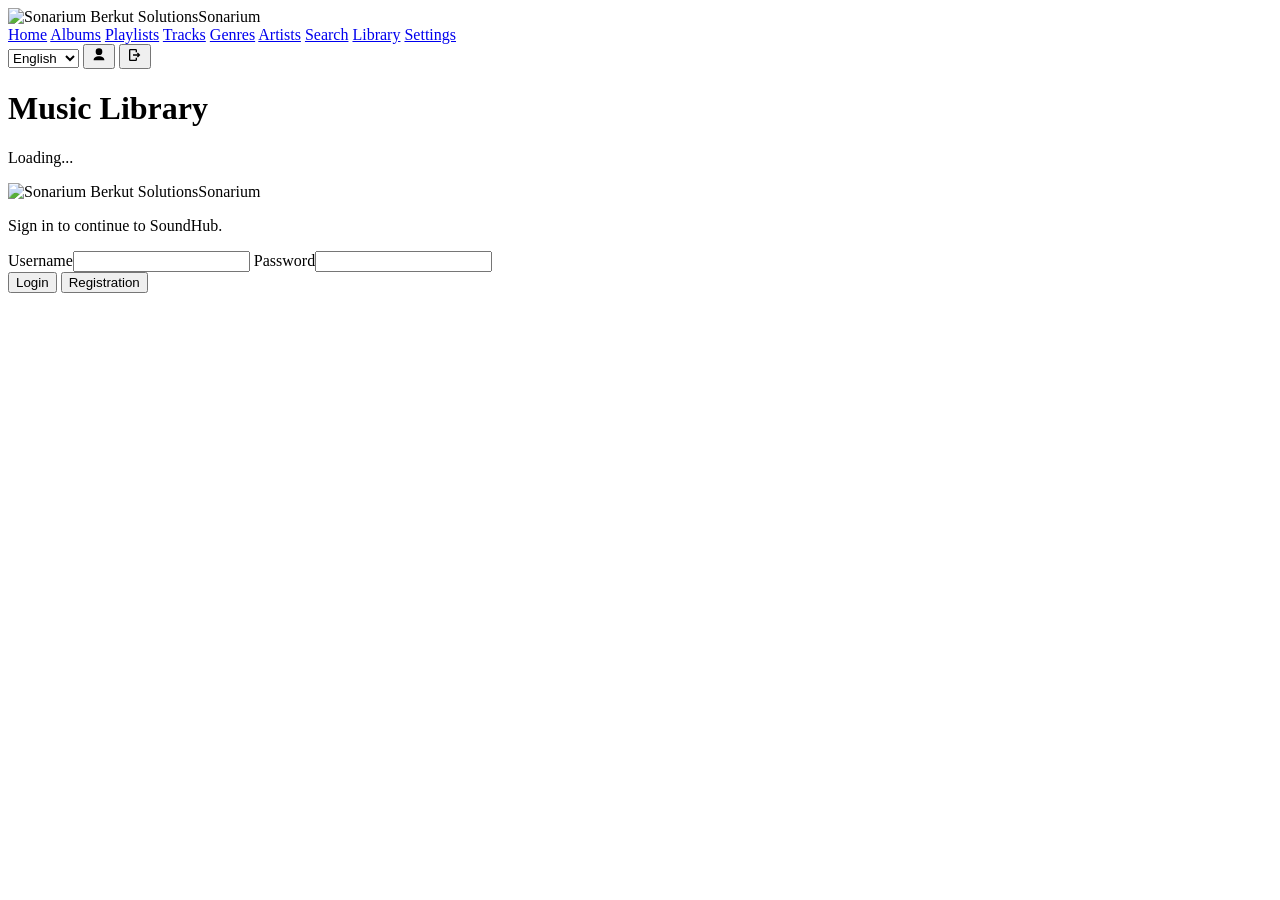
==== gui/static/index.html @ 481803ad "Initial Sonarium release" ====
<!doctype html>
<html lang="en">
<head>
  <meta charset="utf-8" />
  <meta name="viewport" content="width=device-width, initial-scale=1" />
  <title>Sonarium</title>
  <link rel="icon" type="image/png" sizes="16x16" href="/static/favicon16.png" />
  <link rel="icon" type="image/png" sizes="32x32" href="/static/favicon32.png" />
  <link rel="icon" type="image/png" sizes="64x64" href="/static/favicon64.png" />
  <link rel="shortcut icon" href="/static/favicon.ico" />
  <link rel="apple-touch-icon" href="/static/logo.png" />
  <link rel="stylesheet" href="/static/styles.css" />
</head>
<body class="auth-locked">
  <div class="sh-app">
    <aside class="sh-sidebar">
      <div class="sh-brand">
        <img src="/static/logo.png" alt="Sonarium" class="sh-logo" />
        <span class="sh-brand-text"><span class="sh-brand-top">Berkut Solutions</span><span class="sh-brand-bottom">Sonarium</span></span>
      </div>
      <nav class="sh-nav" id="sidebar-nav">
        <a href="/" data-route="/" data-i18n="home">Home</a>
        <a href="/albums" data-route="/albums" data-i18n="albums">Albums</a>
        <a href="/playlists" data-route="/playlists" data-i18n="playlists">Playlists</a>
        <a href="/tracks" data-route="/tracks" data-i18n="tracks">Tracks</a>
        <a href="/genres" data-route="/genres" data-i18n="genres">Genres</a>
        <a href="/artists" data-route="/artists" data-i18n="artists">Artists</a>
        <a href="/search" data-route="/search" data-i18n="search">Search</a>
        <a href="/library" data-route="/library" data-i18n="library">Library</a>
        <a href="/settings" data-route="/settings" data-i18n="settings">Settings</a>
        <a href="/users" data-route="/users" id="nav-users" data-i18n="users" hidden>Users</a>
      </nav>
      <div class="sidebar-footer">
        <div class="sidebar-tools">
          <select id="lang-select" class="sidebar-lang-select" aria-label="Language" data-i18n-aria-label="language">
            <option value="en">English</option>
            <option value="ru">Russian</option>
          </select>
          <button type="button" class="icon-btn" id="profile-btn" aria-label="Profile" data-i18n-aria-label="profile">
            <svg aria-hidden="true" viewBox="0 0 24 24" width="16" height="16">
              <path fill="currentColor" d="M12 12a5 5 0 1 0-5-5 5 5 0 0 0 5 5Zm0 2c-4.4 0-8 2.2-8 5v1h16v-1c0-2.8-3.6-5-8-5Z"/>
            </svg>
          </button>
          <button type="button" class="icon-btn" id="logout-btn" aria-label="Logout" data-i18n-aria-label="logout">
            <svg aria-hidden="true" viewBox="0 0 24 24" width="16" height="16">
              <path fill="currentColor" d="M5 3h8a2 2 0 0 1 2 2v3h-2V5H5v14h8v-3h2v3a2 2 0 0 1-2 2H5a2 2 0 0 1-2-2V5a2 2 0 0 1 2-2Zm11.3 5.3L20 12l-3.7 3.7-1.4-1.4 1.3-1.3H9v-2h7.2l-1.3-1.3 1.4-1.4Z"/>
            </svg>
          </button>
        </div>
      </div>
    </aside>

    <main class="sh-content">
      <header class="sh-header">
        <h1 id="page-title">Music Library</h1>
      </header>
      <section id="page-content" class="sh-page-content">
        <p data-i18n="loading">Loading...</p>
      </section>
    </main>
  </div>

  <footer id="player-root" class="sh-player-root"></footer>

  <div id="auth-overlay">
    <div class="auth-card" id="auth-login-view">
      <div class="sh-auth-brand">
        <img src="/static/logo.png" alt="Sonarium" class="sh-auth-logo" />
        <span class="sh-brand-text"><span class="sh-brand-top">Berkut Solutions</span><span class="sh-brand-bottom">Sonarium</span></span>
      </div>
      <p class="sh-auth-copy" data-i18n="auth_login_subtitle">Sign in to continue to SoundHub.</p>
      <form id="auth-login-form" class="sh-detail-edit-form sh-auth-form">
        <label class="sh-detail-edit-field"><span data-i18n="username">Username</span><input type="text" name="username" required /></label>
        <label class="sh-detail-edit-field"><span data-i18n="password">Password</span><input type="password" name="password" required /></label>
        <div id="auth-login-error" class="alert" hidden></div>
        <div class="sh-detail-edit-actions sh-auth-actions">
          <button type="submit" class="btn primary" data-i18n="login">Login</button>
          <button type="button" class="btn ghost" id="auth-open-register" data-i18n="registration">Registration</button>
        </div>
      </form>
    </div>
    <div class="auth-card" id="auth-setup-view" hidden>
      <div class="sh-auth-brand">
        <img src="/static/logo.png" alt="Sonarium" class="sh-auth-logo" />
        <span class="sh-brand-text"><span class="sh-brand-top">Berkut Solutions</span><span class="sh-brand-bottom">Sonarium</span></span>
      </div>
      <h2 data-i18n="auth_register_title">Welcome to SoundHub</h2>
      <p data-i18n="auth_register_subtitle">Create the first account. The first created user becomes admin.</p>
      <form id="auth-register-form" class="sh-detail-edit-form sh-auth-form">
        <label class="sh-detail-edit-field"><span data-i18n="nickname">Nickname</span><input type="text" name="display_name" required /></label>
        <label class="sh-detail-edit-field"><span data-i18n="username">Username</span><input type="text" name="username" required /></label>
        <label class="sh-detail-edit-field"><span data-i18n="new_password">Password</span><input type="password" name="password" required /></label>
        <label class="sh-detail-edit-field"><span data-i18n="repeat_password">Repeat password</span><input type="password" name="password_repeat" required /></label>
        <div id="auth-register-error" class="alert" hidden></div>
        <div class="sh-detail-edit-actions sh-auth-actions">
          <button type="submit" class="btn primary" data-i18n="auth_create_account">Create account</button>
          <button type="button" class="btn ghost" id="auth-back-login" data-i18n="auth_back">Back</button>
        </div>
      </form>
    </div>
  </div>

  <div id="share-modal" class="sh-modal-backdrop" hidden>
    <div class="sh-modal sh-share-modal">
      <header class="sh-modal-header">
        <h3 data-i18n="share">Share</h3>
        <button type="button" id="share-modal-close" class="sh-modal-close" aria-label="Close">×</button>
      </header>
      <div class="sh-modal-body">
        <div class="sh-detail-edit-form sh-share-form">
          <section class="sh-share-section">
            <h4 data-i18n="public_link">Public link</h4>
            <label class="sh-settings-toggle">
              <input type="checkbox" id="share-public-toggle" />
              <span data-i18n="share_enable_public">Enable link access</span>
            </label>
            <div class="sh-share-link-row">
              <input type="text" id="share-public-link" readonly />
              <button type="button" class="btn ghost" id="share-copy-link" data-i18n="copy_link">Copy link</button>
            </div>
          </section>
          <section class="sh-share-section">
            <h4 data-i18n="share_with_user">Share with user</h4>
            <div class="sh-share-user-row">
              <select id="share-user-select"></select>
              <select id="share-permission-select">
                <option value="listener">Listener</option>
                <option value="editor">Editor</option>
              </select>
              <button type="button" class="btn primary" id="share-user-add" data-i18n="share">Share</button>
            </div>
          </section>
          <section class="sh-share-section">
            <h4 data-i18n="shared_access">Current access</h4>
            <div id="share-list" class="sh-list"></div>
          </section>
          <p id="share-error" class="alert" hidden></p>
        </div>
      </div>
    </div>
  </div>

  <script type="module" src="/static/js/app.js"></script>
</body>
</html>
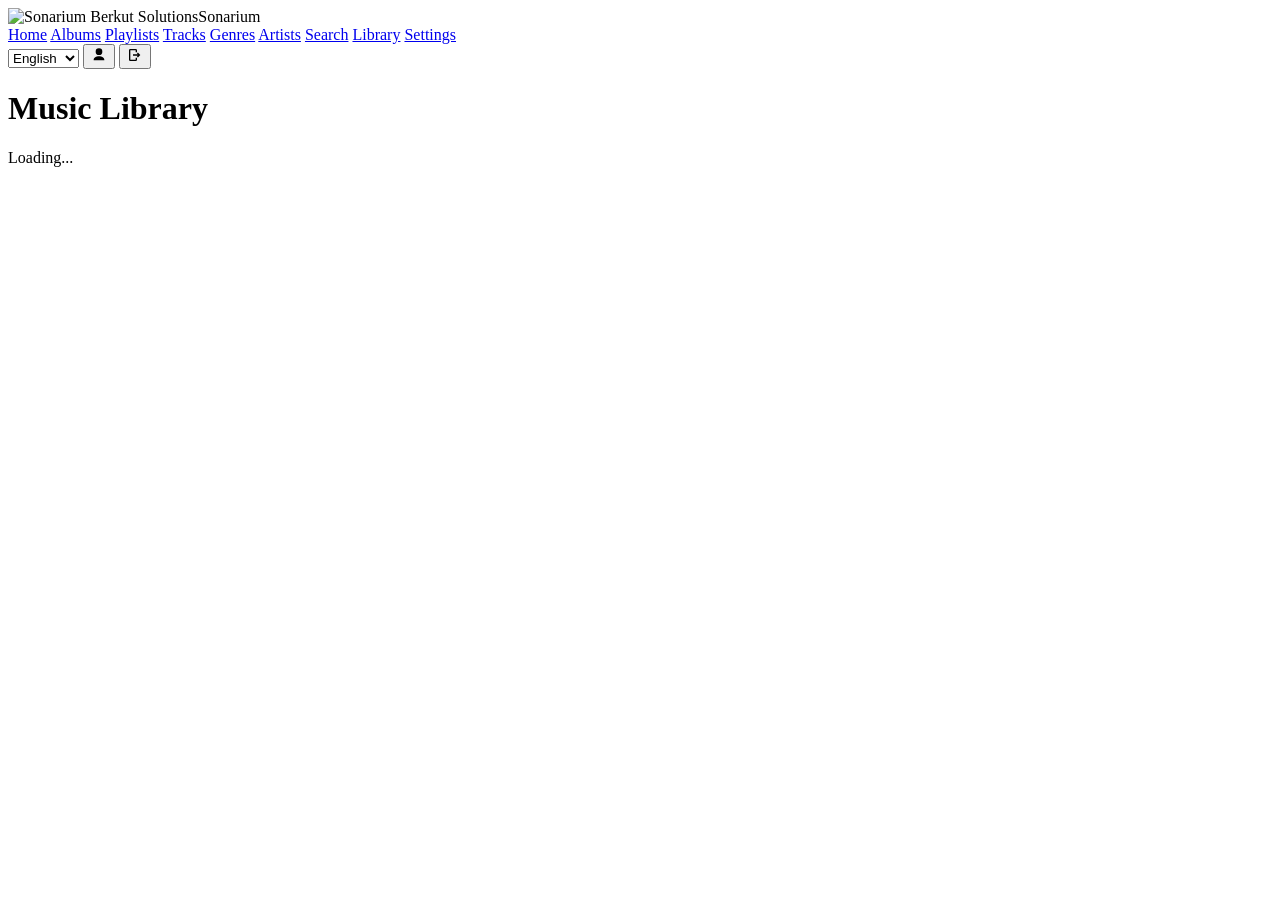
==== commit 44b0f711: "v1.0.1" ====
--- a/gui/static/index.html
+++ b/gui/static/index.html
@@ -11,7 +11,7 @@
   <link rel="apple-touch-icon" href="/static/logo.png" />
   <link rel="stylesheet" href="/static/styles.css" />
 </head>
-<body class="auth-locked">
+<body class="auth-pending">
   <div class="sh-app">
     <aside class="sh-sidebar">
       <div class="sh-brand">
@@ -47,6 +47,7 @@
             </svg>
           </button>
         </div>
+        <div id="sidebar-version" class="app-version" hidden>v1.0.1</div>
       </div>
     </aside>
 
@@ -62,7 +63,7 @@
 
   <footer id="player-root" class="sh-player-root"></footer>
 
-  <div id="auth-overlay">
+  <div id="auth-overlay" hidden>
     <div class="auth-card" id="auth-login-view">
       <div class="sh-auth-brand">
         <img src="/static/logo.png" alt="Sonarium" class="sh-auth-logo" />
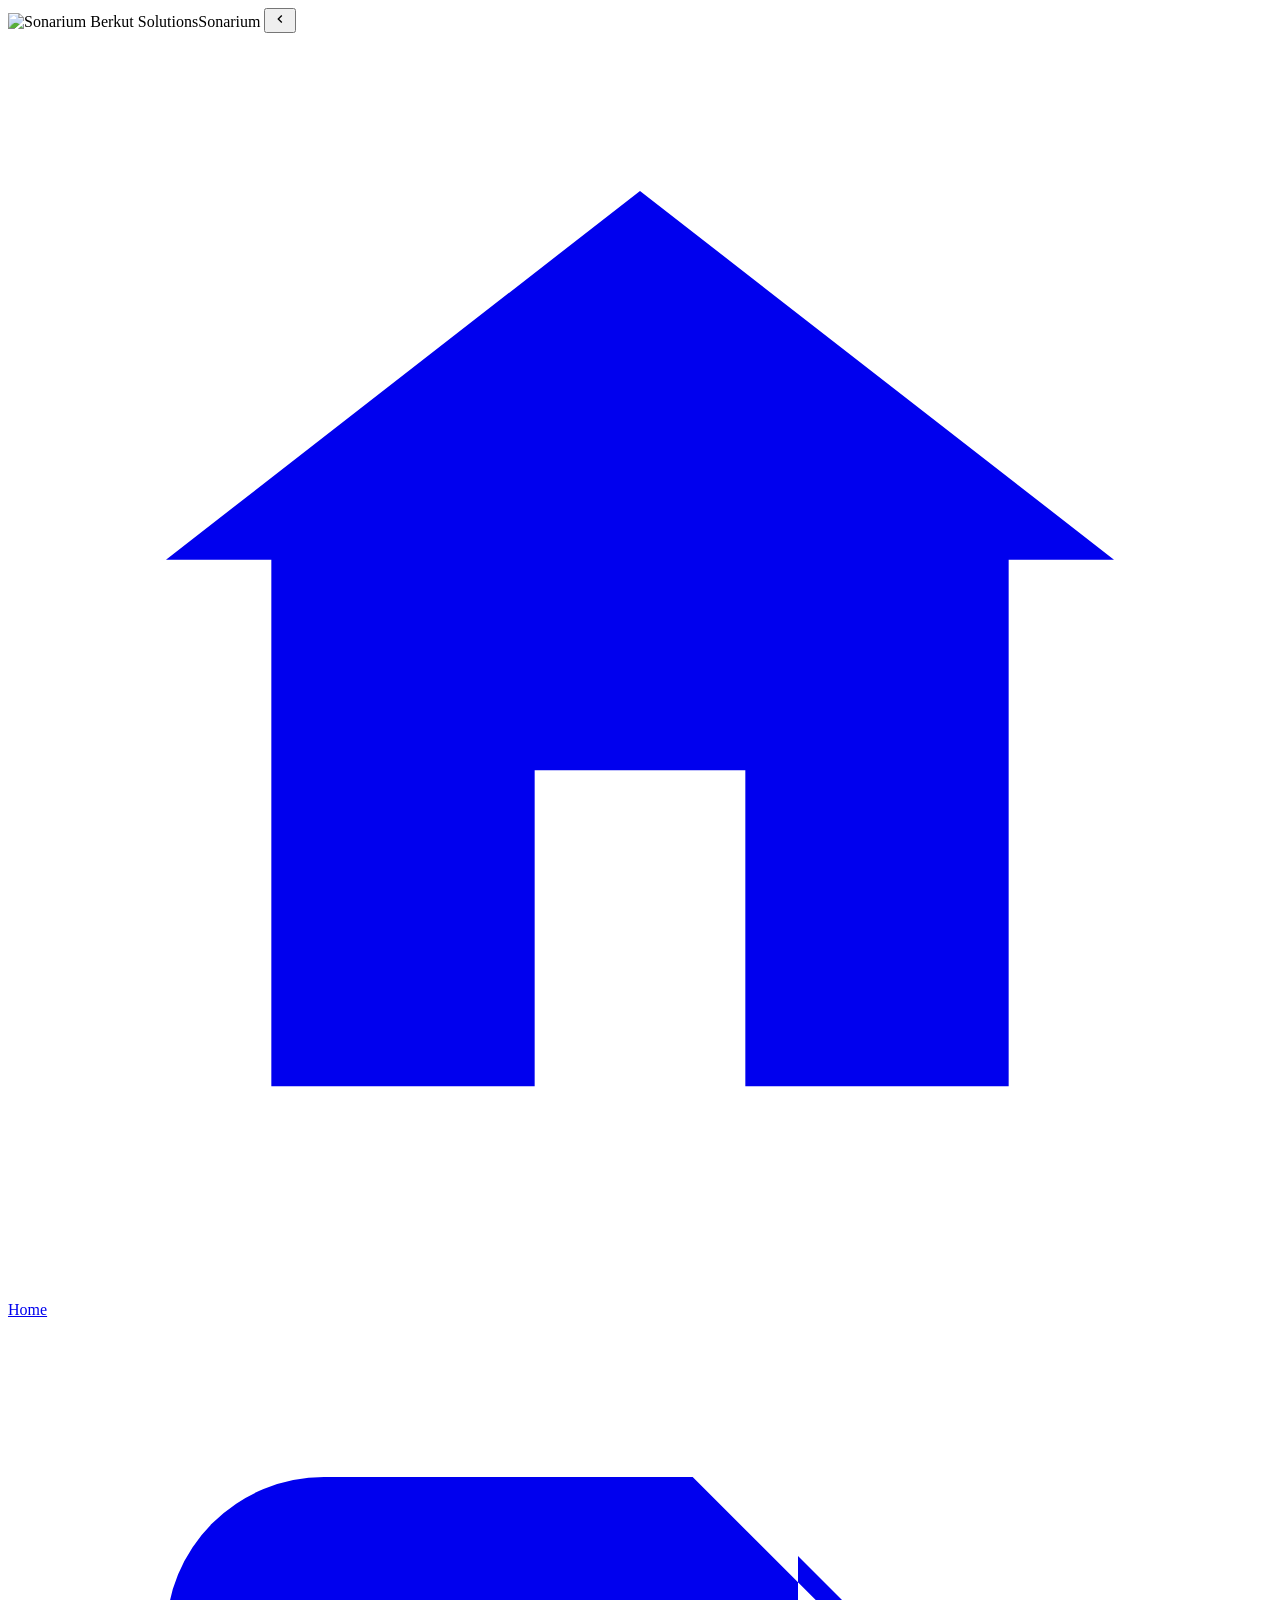
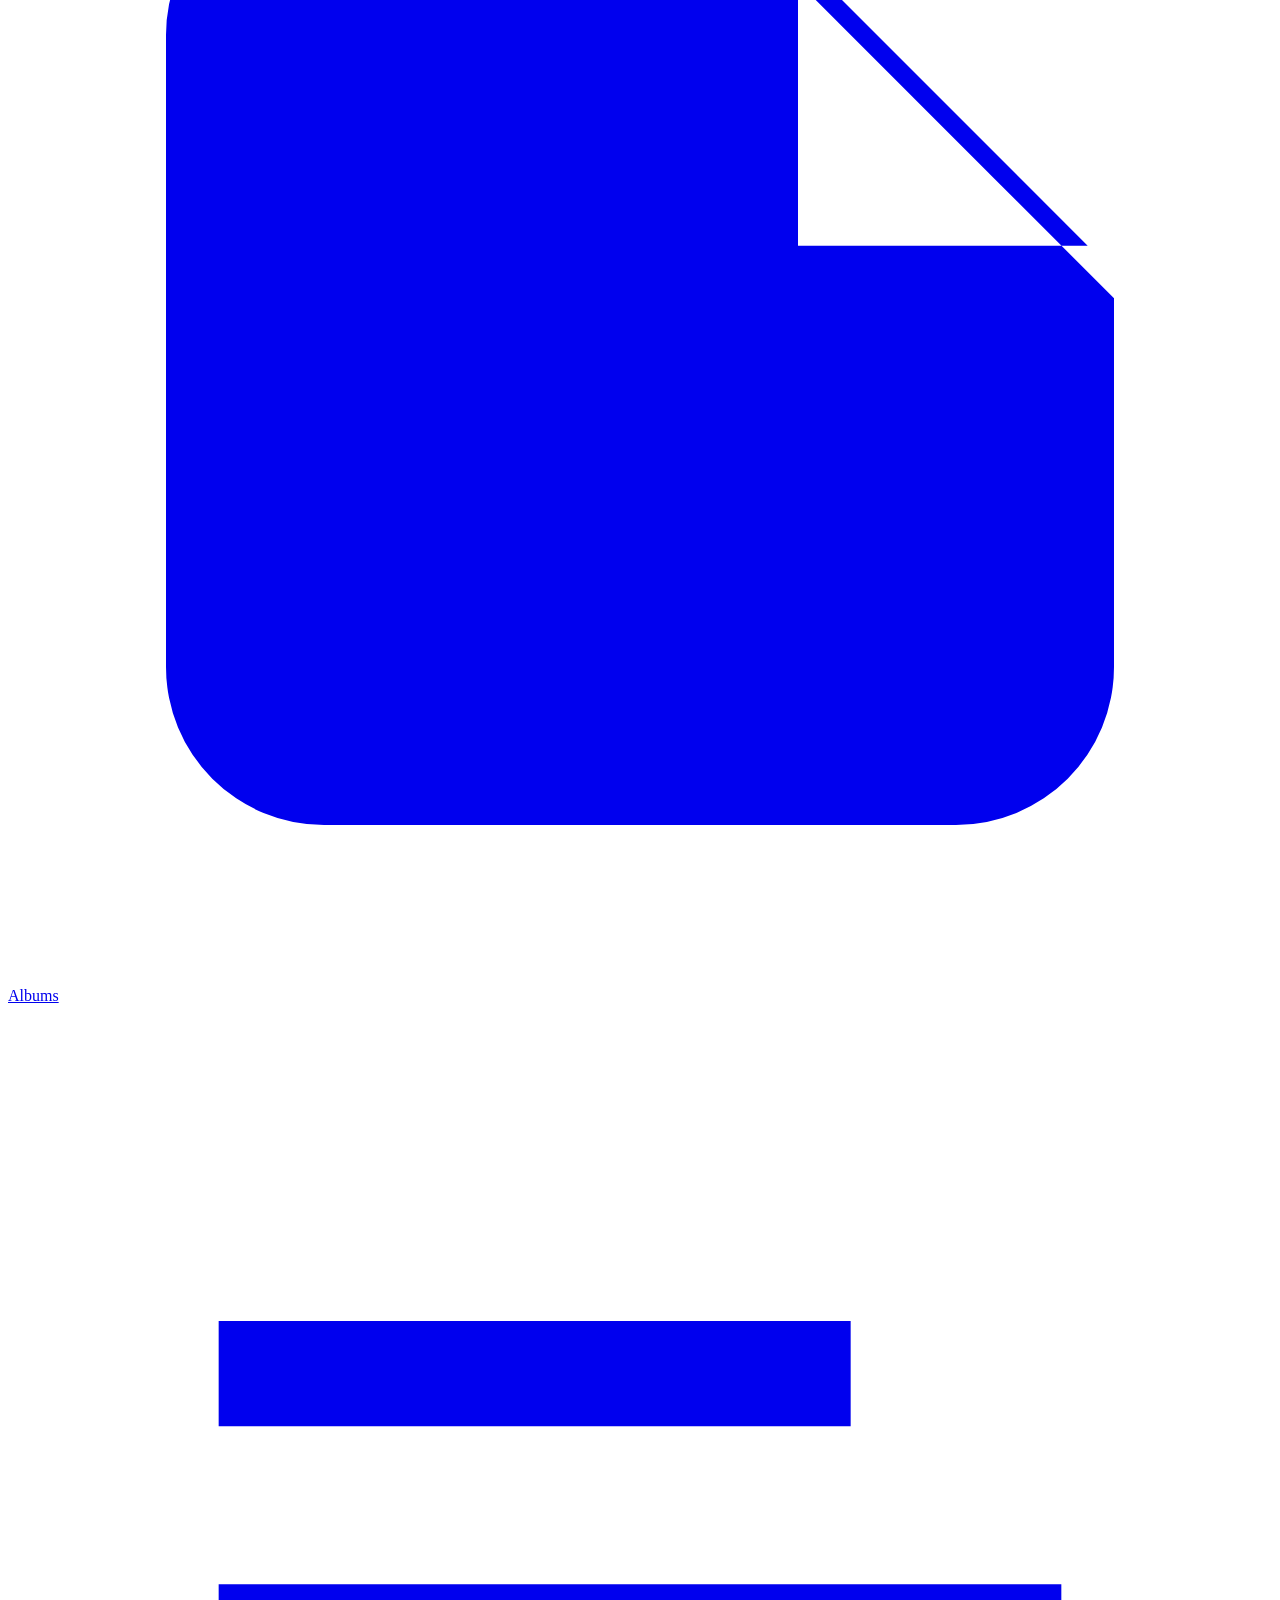
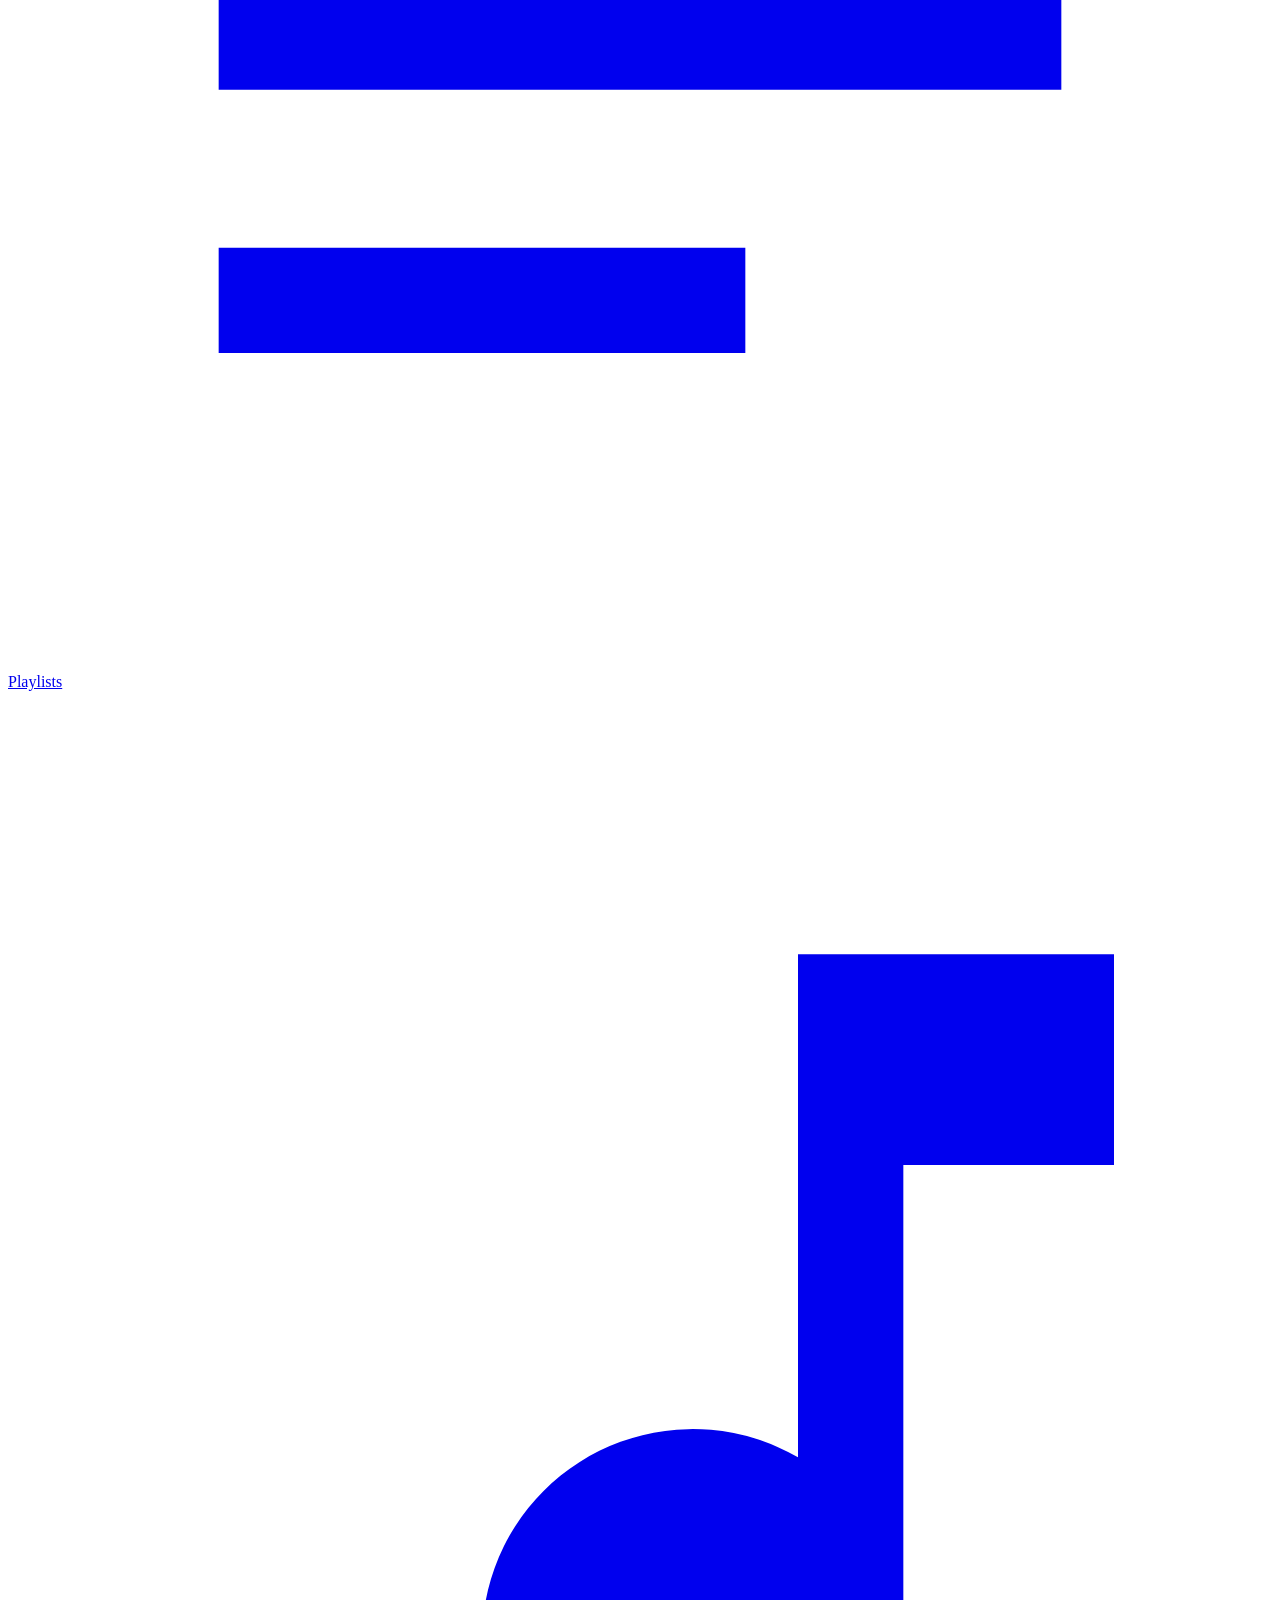
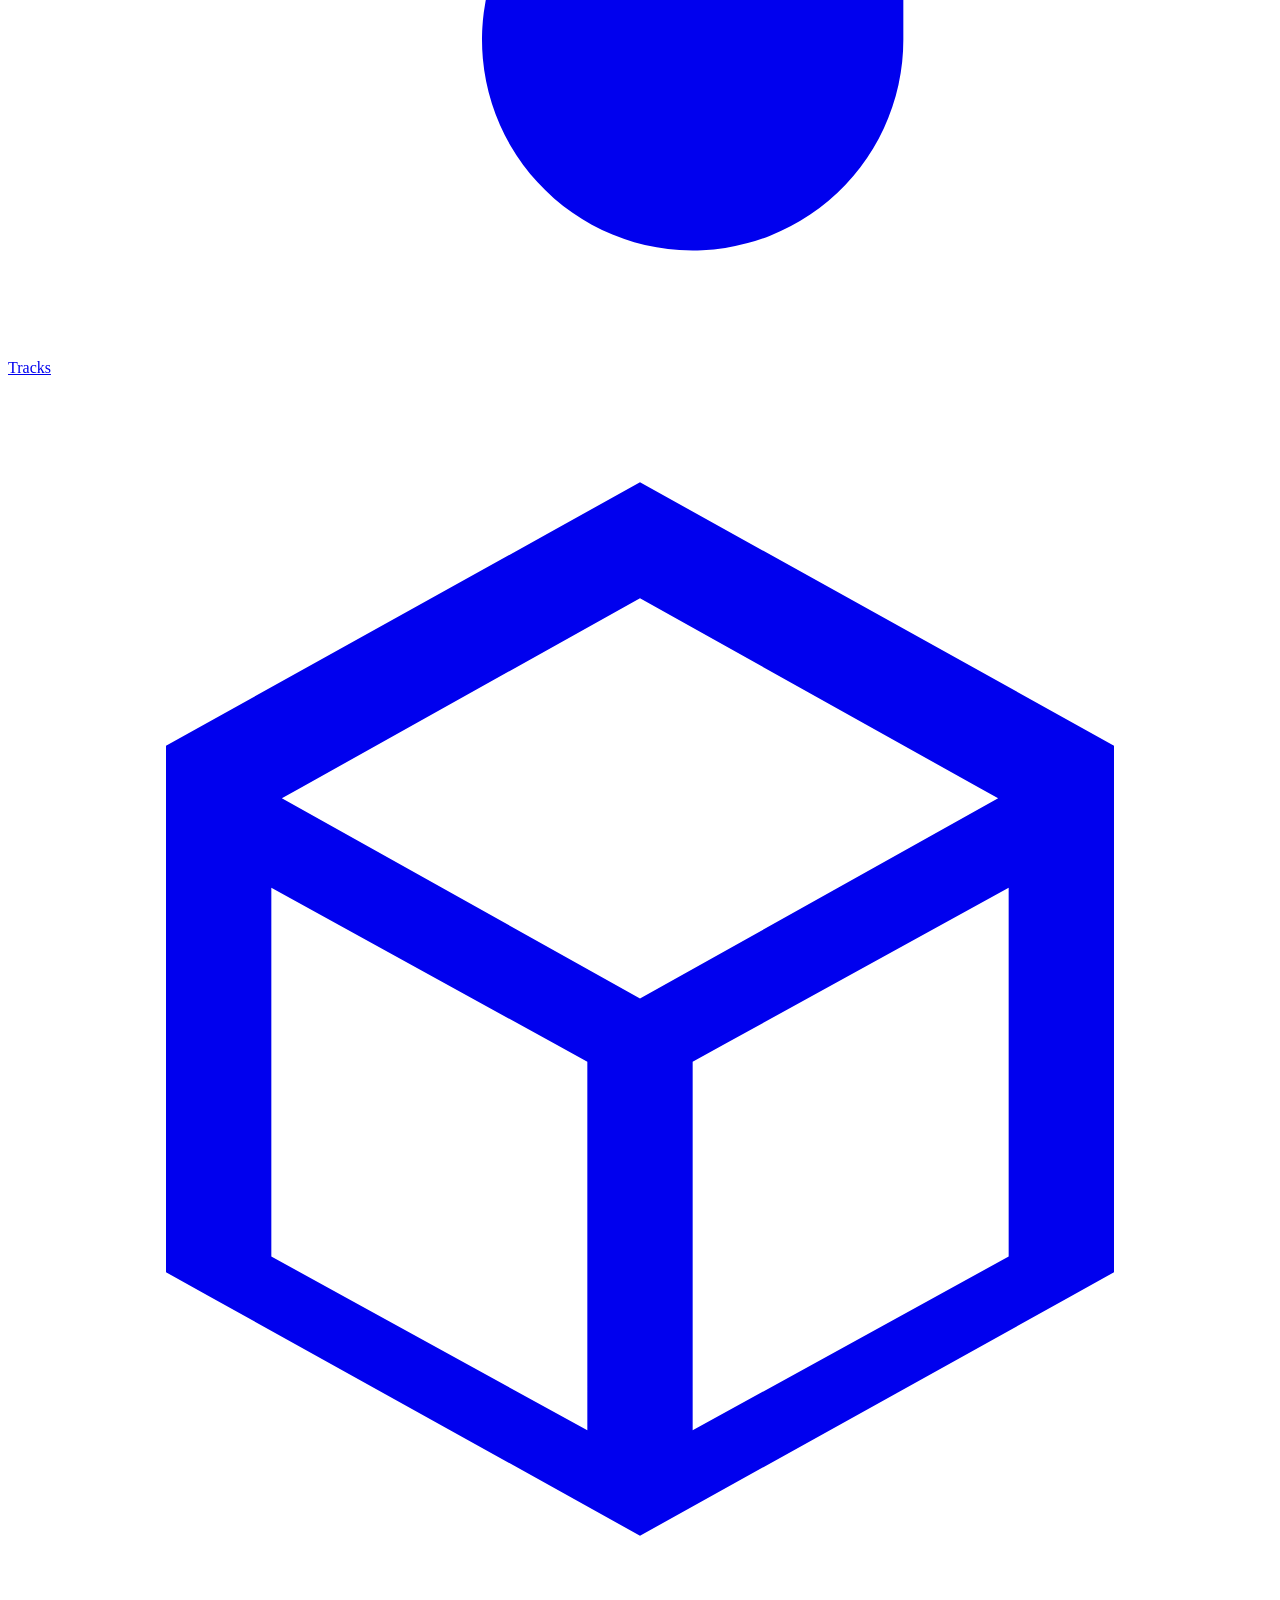
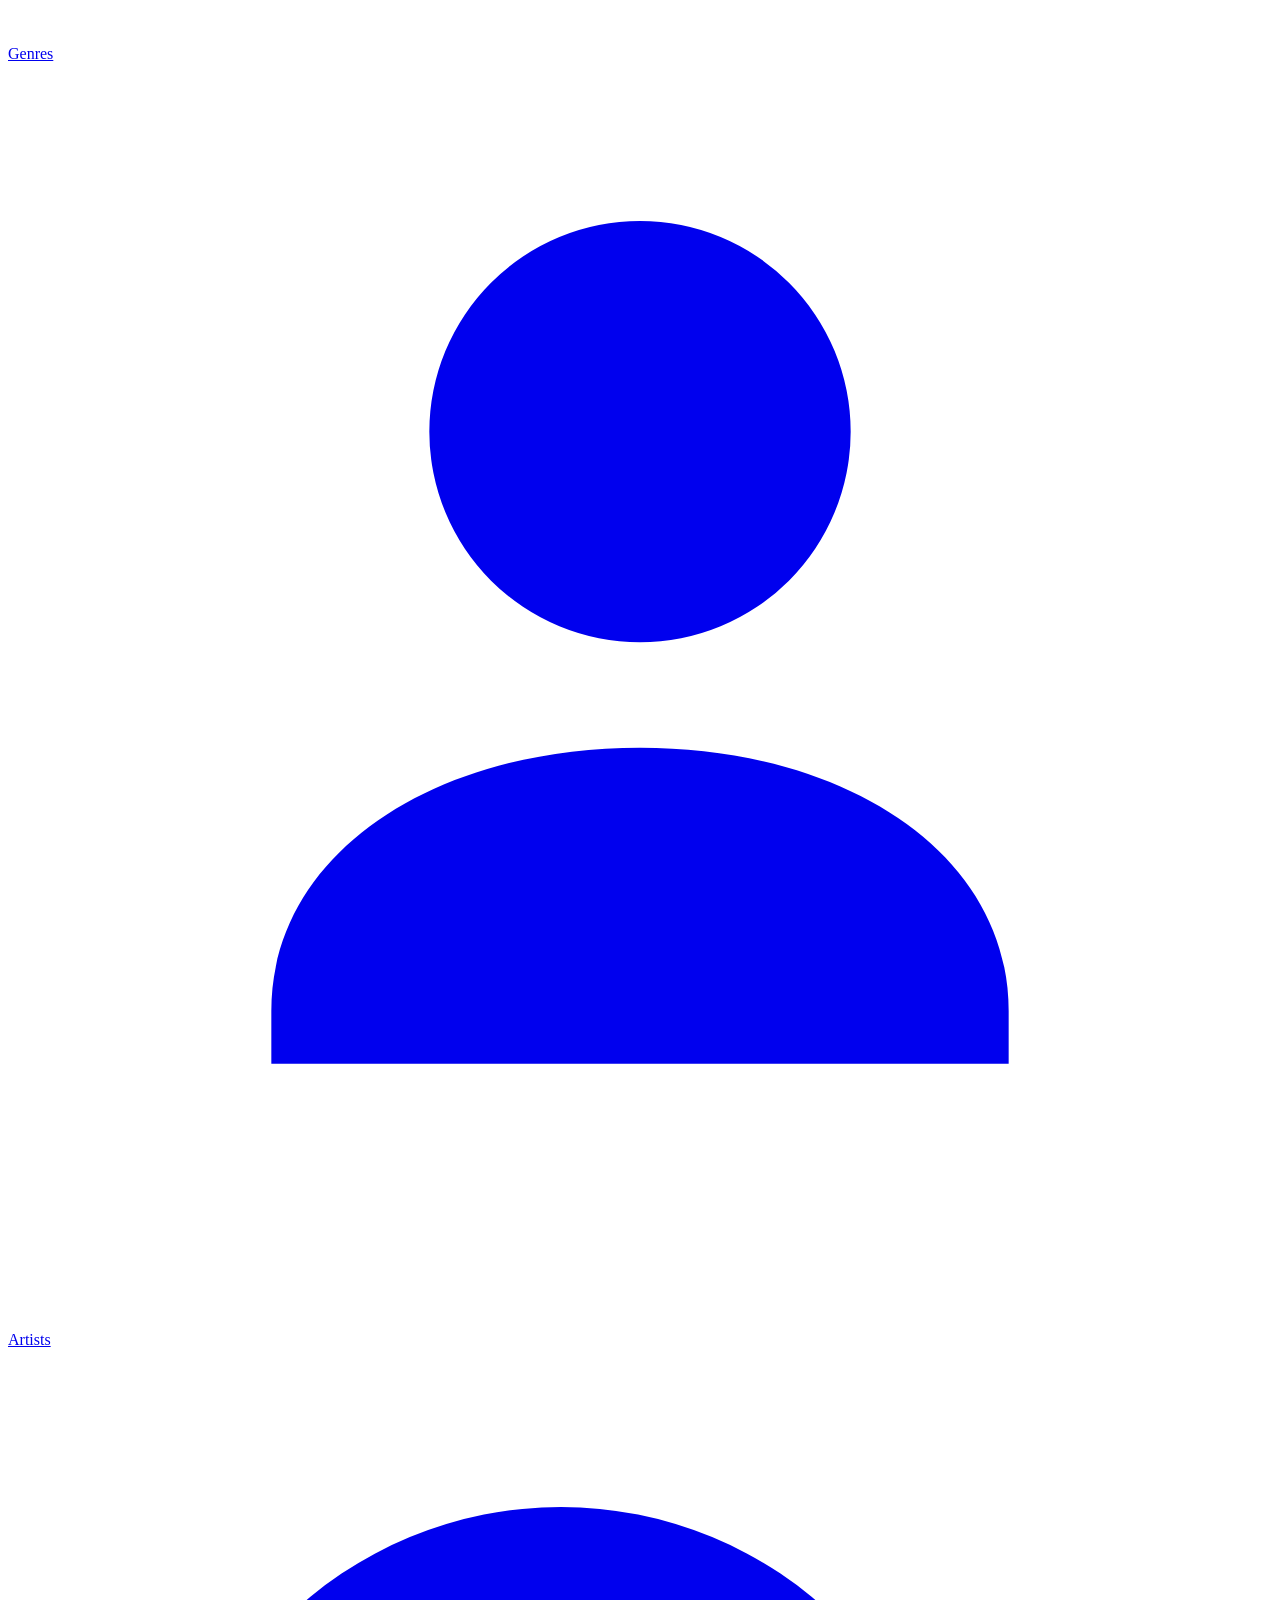
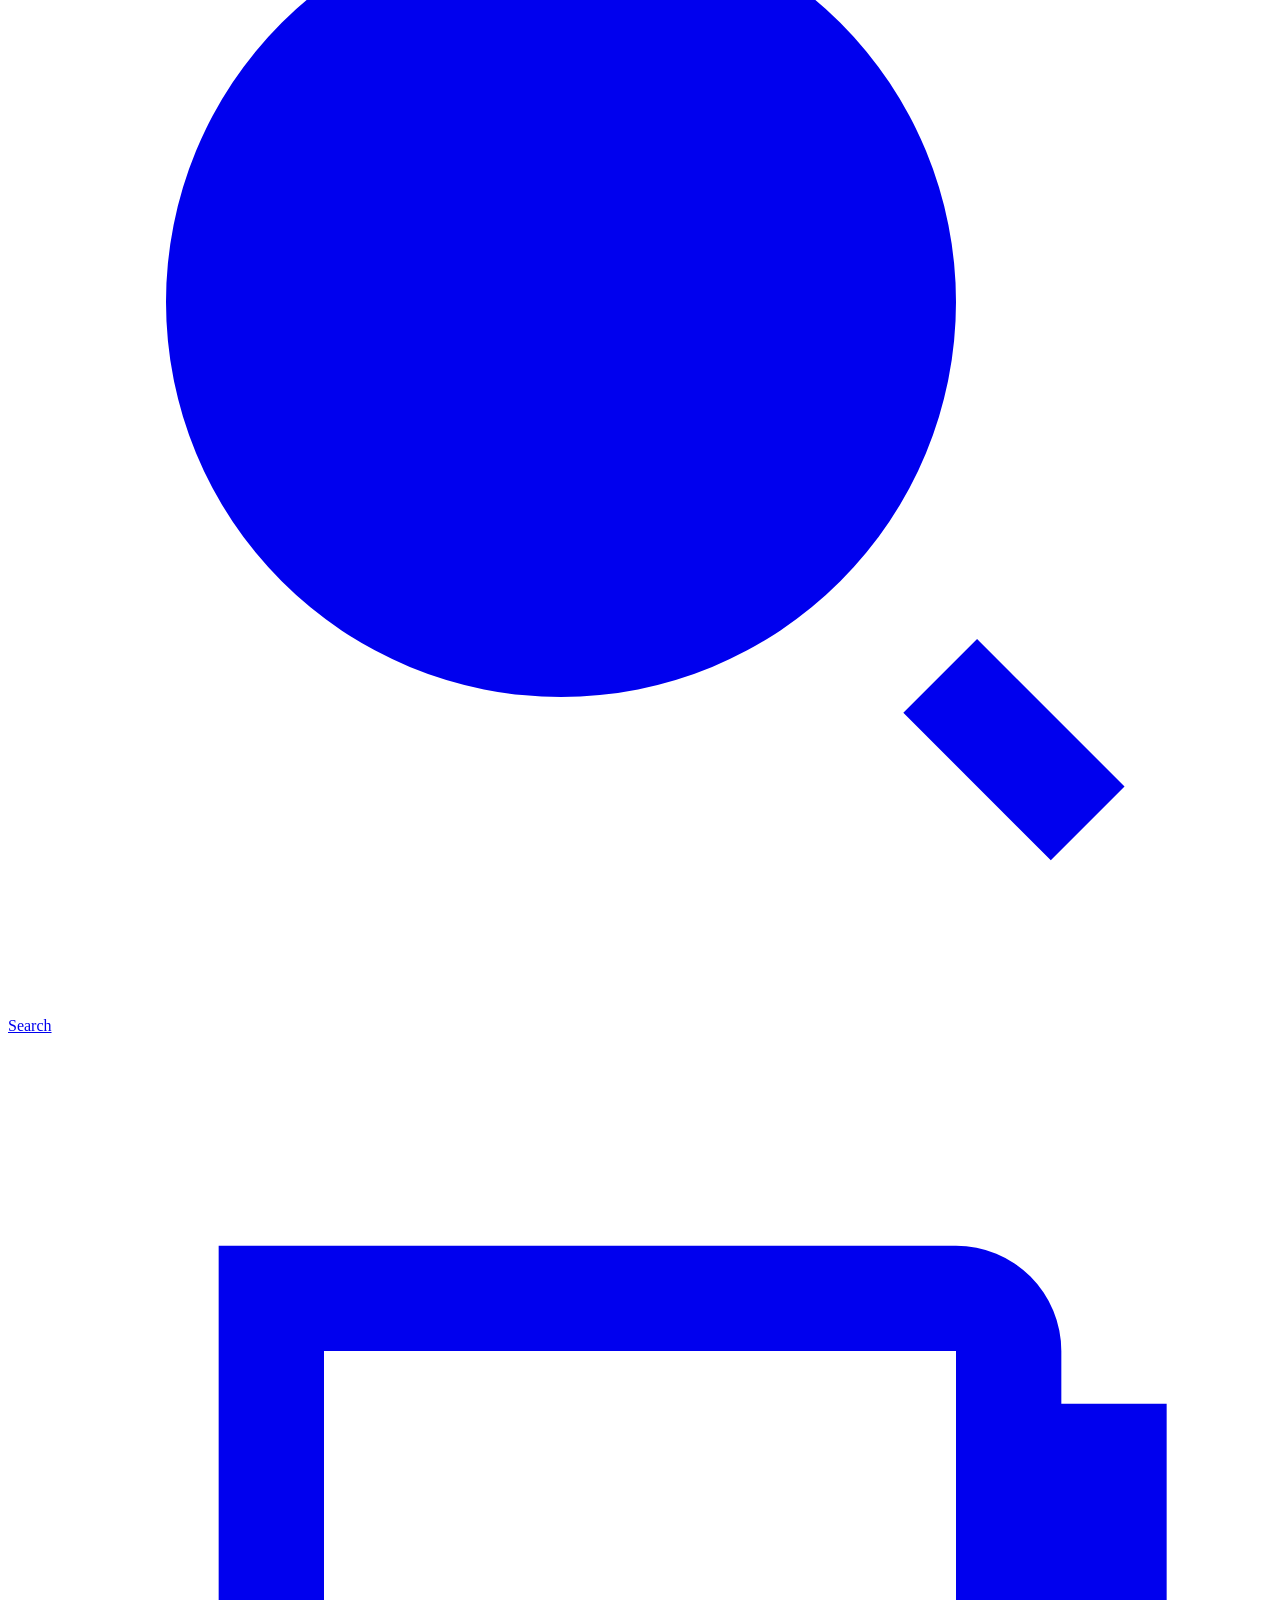
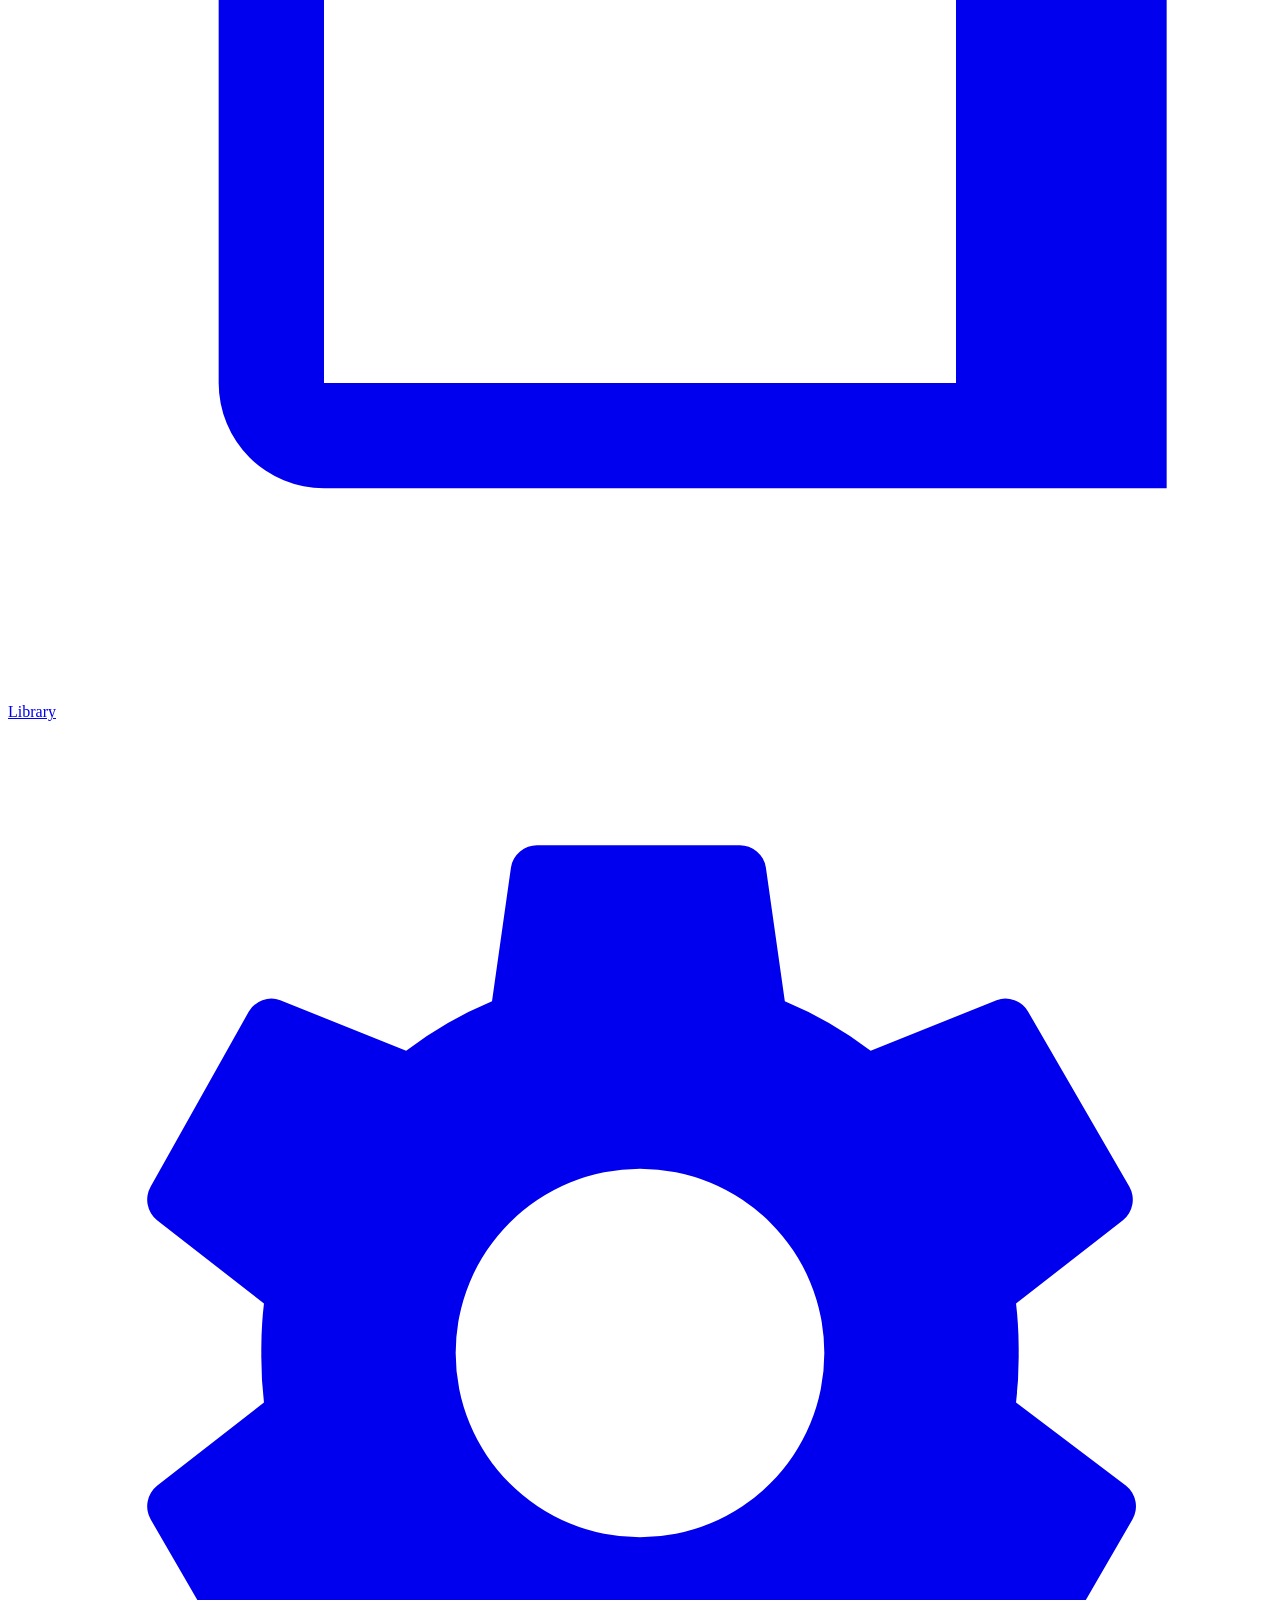
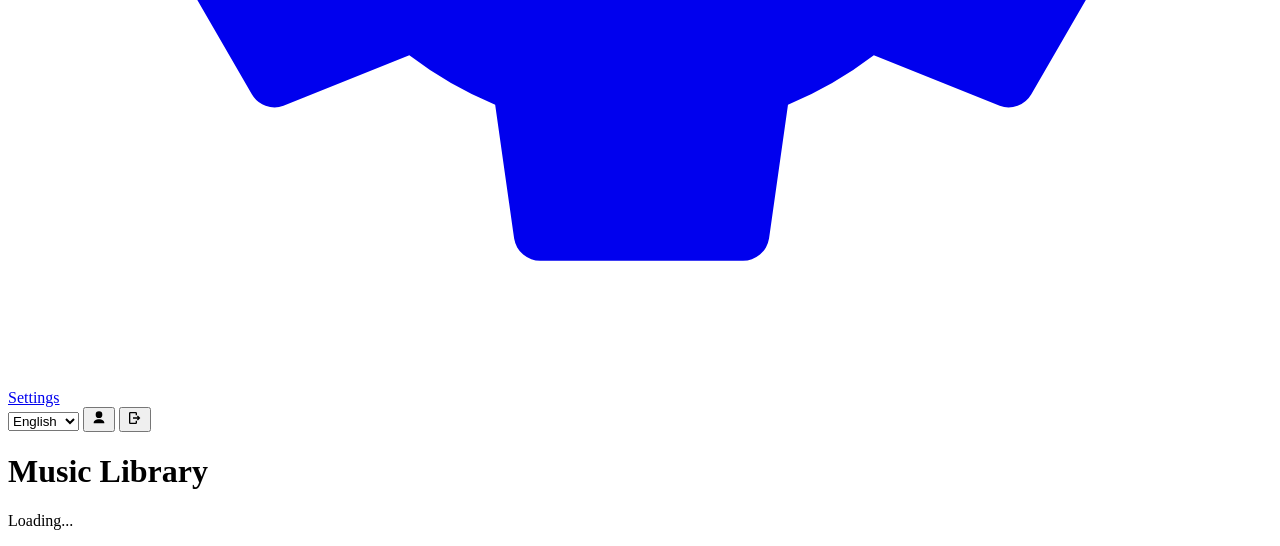
==== commit 0d63cffe: "v1.0.3" ====
--- a/gui/static/index.html
+++ b/gui/static/index.html
@@ -17,18 +17,53 @@
       <div class="sh-brand">
         <img src="/static/logo.png" alt="Sonarium" class="sh-logo" />
         <span class="sh-brand-text"><span class="sh-brand-top">Berkut Solutions</span><span class="sh-brand-bottom">Sonarium</span></span>
+        <button type="button" class="icon-btn sidebar-toggle" id="sidebar-toggle" aria-label="Collapse sidebar" data-i18n-aria-label="sidebar_collapse">
+          <svg aria-hidden="true" viewBox="0 0 24 24" width="16" height="16">
+            <path fill="currentColor" d="M15.41 7.41 14 6l-6 6 6 6 1.41-1.41L10.83 12z"/>
+          </svg>
+        </button>
       </div>
       <nav class="sh-nav" id="sidebar-nav">
-        <a href="/" data-route="/" data-i18n="home">Home</a>
-        <a href="/albums" data-route="/albums" data-i18n="albums">Albums</a>
-        <a href="/playlists" data-route="/playlists" data-i18n="playlists">Playlists</a>
-        <a href="/tracks" data-route="/tracks" data-i18n="tracks">Tracks</a>
-        <a href="/genres" data-route="/genres" data-i18n="genres">Genres</a>
-        <a href="/artists" data-route="/artists" data-i18n="artists">Artists</a>
-        <a href="/search" data-route="/search" data-i18n="search">Search</a>
-        <a href="/library" data-route="/library" data-i18n="library">Library</a>
-        <a href="/settings" data-route="/settings" data-i18n="settings">Settings</a>
-        <a href="/users" data-route="/users" id="nav-users" data-i18n="users" hidden>Users</a>
+        <a href="/" data-route="/" title="Home">
+          <span class="sh-nav-icon" aria-hidden="true"><svg viewBox="0 0 24 24"><path fill="currentColor" d="M12 3 3 10h2v10h5v-6h4v6h5V10h2z"/></svg></span>
+          <span class="sh-nav-label" data-i18n="home">Home</span>
+        </a>
+        <a href="/albums" data-route="/albums" title="Albums">
+          <span class="sh-nav-icon" aria-hidden="true"><svg viewBox="0 0 24 24"><path fill="currentColor" d="M3 6a3 3 0 0 1 3-3h7l8 8v7a3 3 0 0 1-3 3H6a3 3 0 0 1-3-3zm12-1.5V10h5.5z"/></svg></span>
+          <span class="sh-nav-label" data-i18n="albums">Albums</span>
+        </a>
+        <a href="/playlists" data-route="/playlists" title="Playlists">
+          <span class="sh-nav-icon" aria-hidden="true"><svg viewBox="0 0 24 24"><path fill="currentColor" d="M4 6h12v2H4zm0 5h16v2H4zm0 5h10v2H4z"/></svg></span>
+          <span class="sh-nav-label" data-i18n="playlists">Playlists</span>
+        </a>
+        <a href="/tracks" data-route="/tracks" title="Tracks">
+          <span class="sh-nav-icon" aria-hidden="true"><svg viewBox="0 0 24 24"><path fill="currentColor" d="M15 5v9.55A4 4 0 1 0 17 18V9h4V5z"/></svg></span>
+          <span class="sh-nav-label" data-i18n="tracks">Tracks</span>
+        </a>
+        <a href="/genres" data-route="/genres" title="Genres">
+          <span class="sh-nav-icon" aria-hidden="true"><svg viewBox="0 0 24 24"><path fill="currentColor" d="M12 2 3 7v10l9 5 9-5V7zm0 2.2 6.8 3.8L12 11.8 5.2 8zM5 9.7l6 3.3V20l-6-3.3zm14 0v7L13 20v-7z"/></svg></span>
+          <span class="sh-nav-label" data-i18n="genres">Genres</span>
+        </a>
+        <a href="/artists" data-route="/artists" title="Artists">
+          <span class="sh-nav-icon" aria-hidden="true"><svg viewBox="0 0 24 24"><path fill="currentColor" d="M12 3a4 4 0 1 1 0 8 4 4 0 0 1 0-8m-7 15c0-3 3.1-5 7-5s7 2 7 5v1H5z"/></svg></span>
+          <span class="sh-nav-label" data-i18n="artists">Artists</span>
+        </a>
+        <a href="/search" data-route="/search" title="Search">
+          <span class="sh-nav-icon" aria-hidden="true"><svg viewBox="0 0 24 24"><path fill="currentColor" d="M10.5 3a7.5 7.5 0 1 1 0 15 7.5 7.5 0 0 1 0-15m7.9 13.9 2.8 2.8-1.4 1.4-2.8-2.8z"/></svg></span>
+          <span class="sh-nav-label" data-i18n="search">Search</span>
+        </a>
+        <a href="/library" data-route="/library" title="Library">
+          <span class="sh-nav-icon" aria-hidden="true"><svg viewBox="0 0 24 24"><path fill="currentColor" d="M4 4h14a2 2 0 0 1 2 2v14H6a2 2 0 0 1-2-2zm2 2v12h12V6zm14 1h2v13h-2z"/></svg></span>
+          <span class="sh-nav-label" data-i18n="library">Library</span>
+        </a>
+        <a href="/settings" data-route="/settings" title="Settings">
+          <span class="sh-nav-icon" aria-hidden="true"><svg viewBox="0 0 24 24"><path fill="currentColor" d="M19.14 12.94a7.43 7.43 0 0 0 .05-.94 7.43 7.43 0 0 0-.05-.94l2.03-1.58a.5.5 0 0 0 .12-.64l-1.92-3.32a.5.5 0 0 0-.6-.22l-2.39.96a7.32 7.32 0 0 0-1.63-.94l-.36-2.54a.5.5 0 0 0-.5-.42h-3.84a.5.5 0 0 0-.5.42l-.36 2.54a7.32 7.32 0 0 0-1.63.94l-2.39-.96a.5.5 0 0 0-.6.22L2.71 8.84a.5.5 0 0 0 .12.64l2.03 1.58a7.43 7.43 0 0 0-.05.94 7.43 7.43 0 0 0 .05.94L2.83 14.52a.5.5 0 0 0-.12.64l1.92 3.32a.5.5 0 0 0 .6.22l2.39-.96a7.32 7.32 0 0 0 1.63.94l.36 2.54a.5.5 0 0 0 .5.42h3.84a.5.5 0 0 0 .5-.42l.36-2.54a7.32 7.32 0 0 0 1.63-.94l2.39.96a.5.5 0 0 0 .6-.22l1.92-3.32a.5.5 0 0 0-.12-.64zM12 15.5A3.5 3.5 0 1 1 12 8.5a3.5 3.5 0 0 1 0 7z"/></svg></span>
+          <span class="sh-nav-label" data-i18n="settings">Settings</span>
+        </a>
+        <a href="/users" data-route="/users" id="nav-users" title="Users" hidden>
+          <span class="sh-nav-icon" aria-hidden="true"><svg viewBox="0 0 24 24"><path fill="currentColor" d="M16 11c1.66 0 3-1.57 3-3.5S17.66 4 16 4s-3 1.57-3 3.5 1.34 3.5 3 3.5m-8 0c1.66 0 3-1.57 3-3.5S9.66 4 8 4 5 5.57 5 7.5 6.34 11 8 11m0 2c-2.33 0-7 1.17-7 3.5V19h14v-2.5C15 14.17 10.33 13 8 13m8 0c-.29 0-.62.02-.97.05 1.16.84 1.97 1.93 1.97 3.45V19h6v-2.5c0-2.33-4.67-3.5-7-3.5"/></svg></span>
+          <span class="sh-nav-label" data-i18n="users">Users</span>
+        </a>
       </nav>
       <div class="sidebar-footer">
         <div class="sidebar-tools">
@@ -47,7 +82,7 @@
             </svg>
           </button>
         </div>
-        <div id="sidebar-version" class="app-version" hidden>v1.0.1</div>
+        <div id="sidebar-version" class="app-version" hidden>v1.0.3</div>
       </div>
     </aside>
 
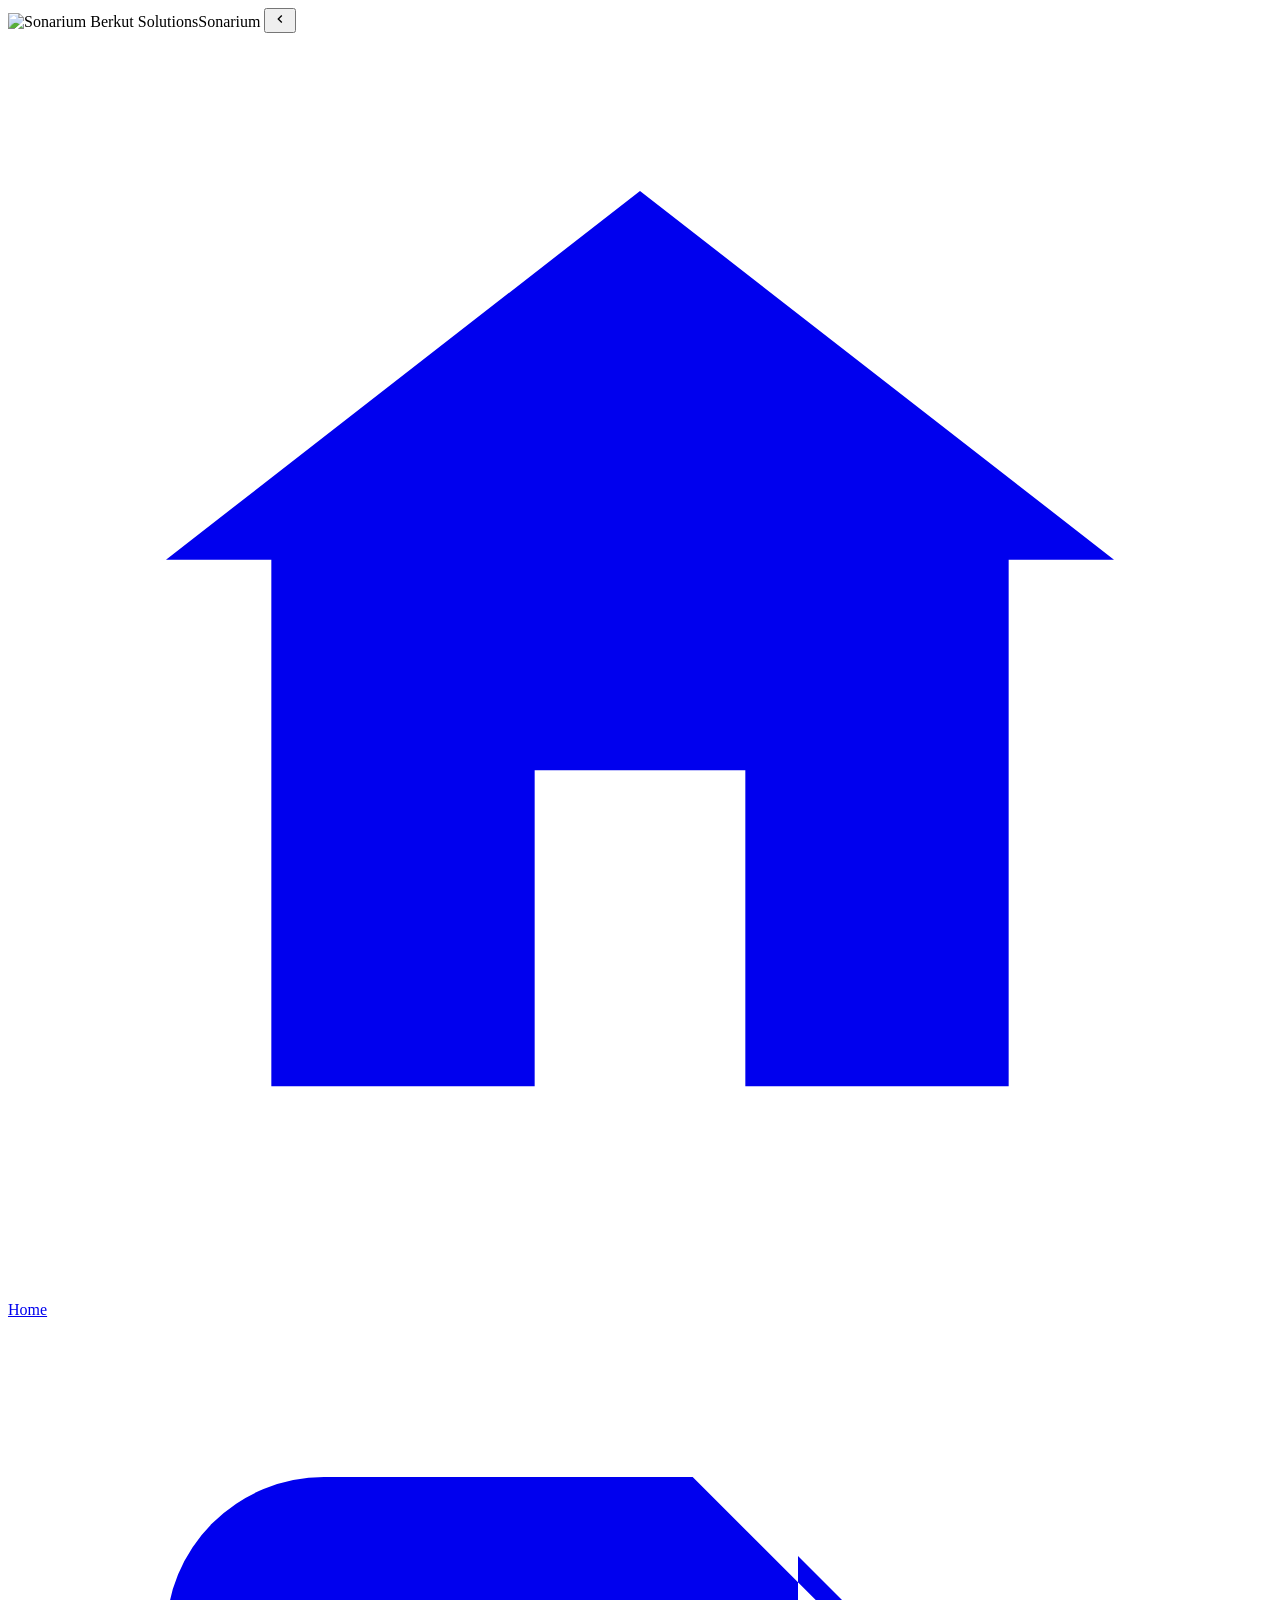
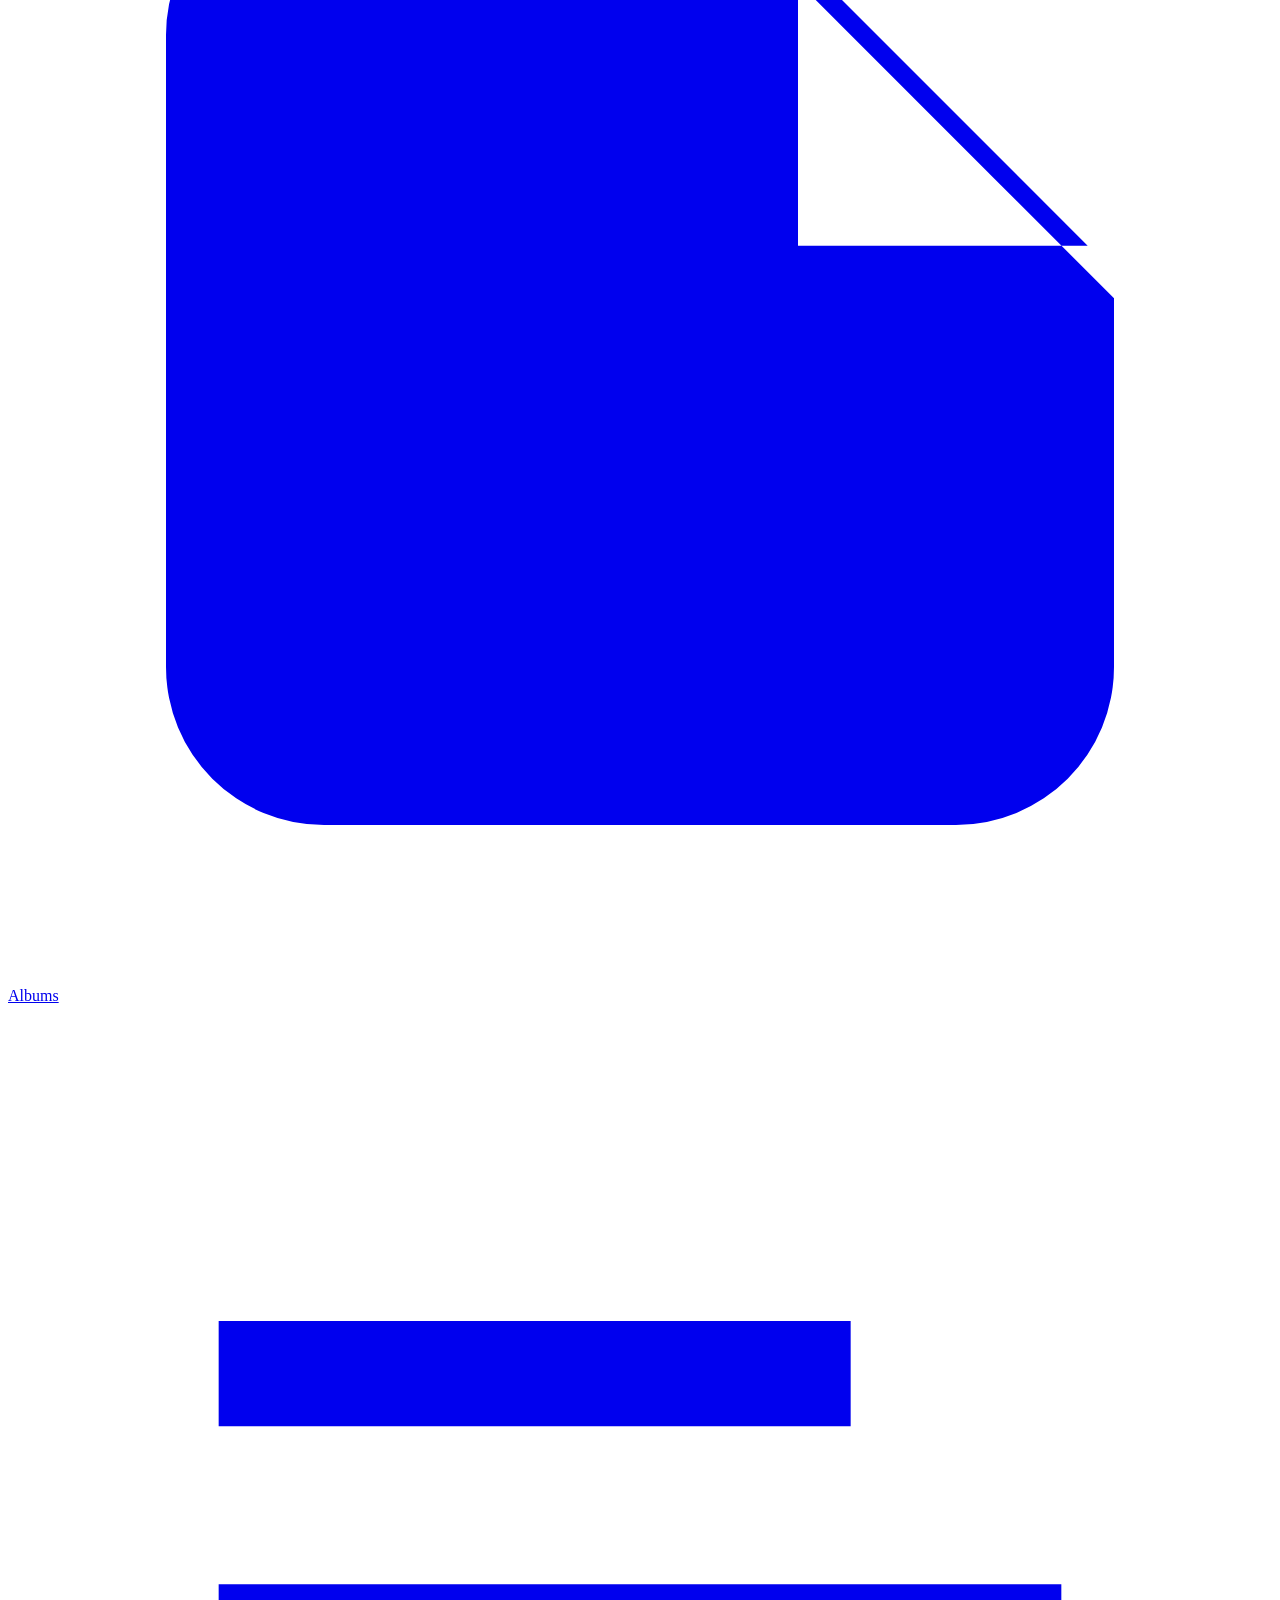
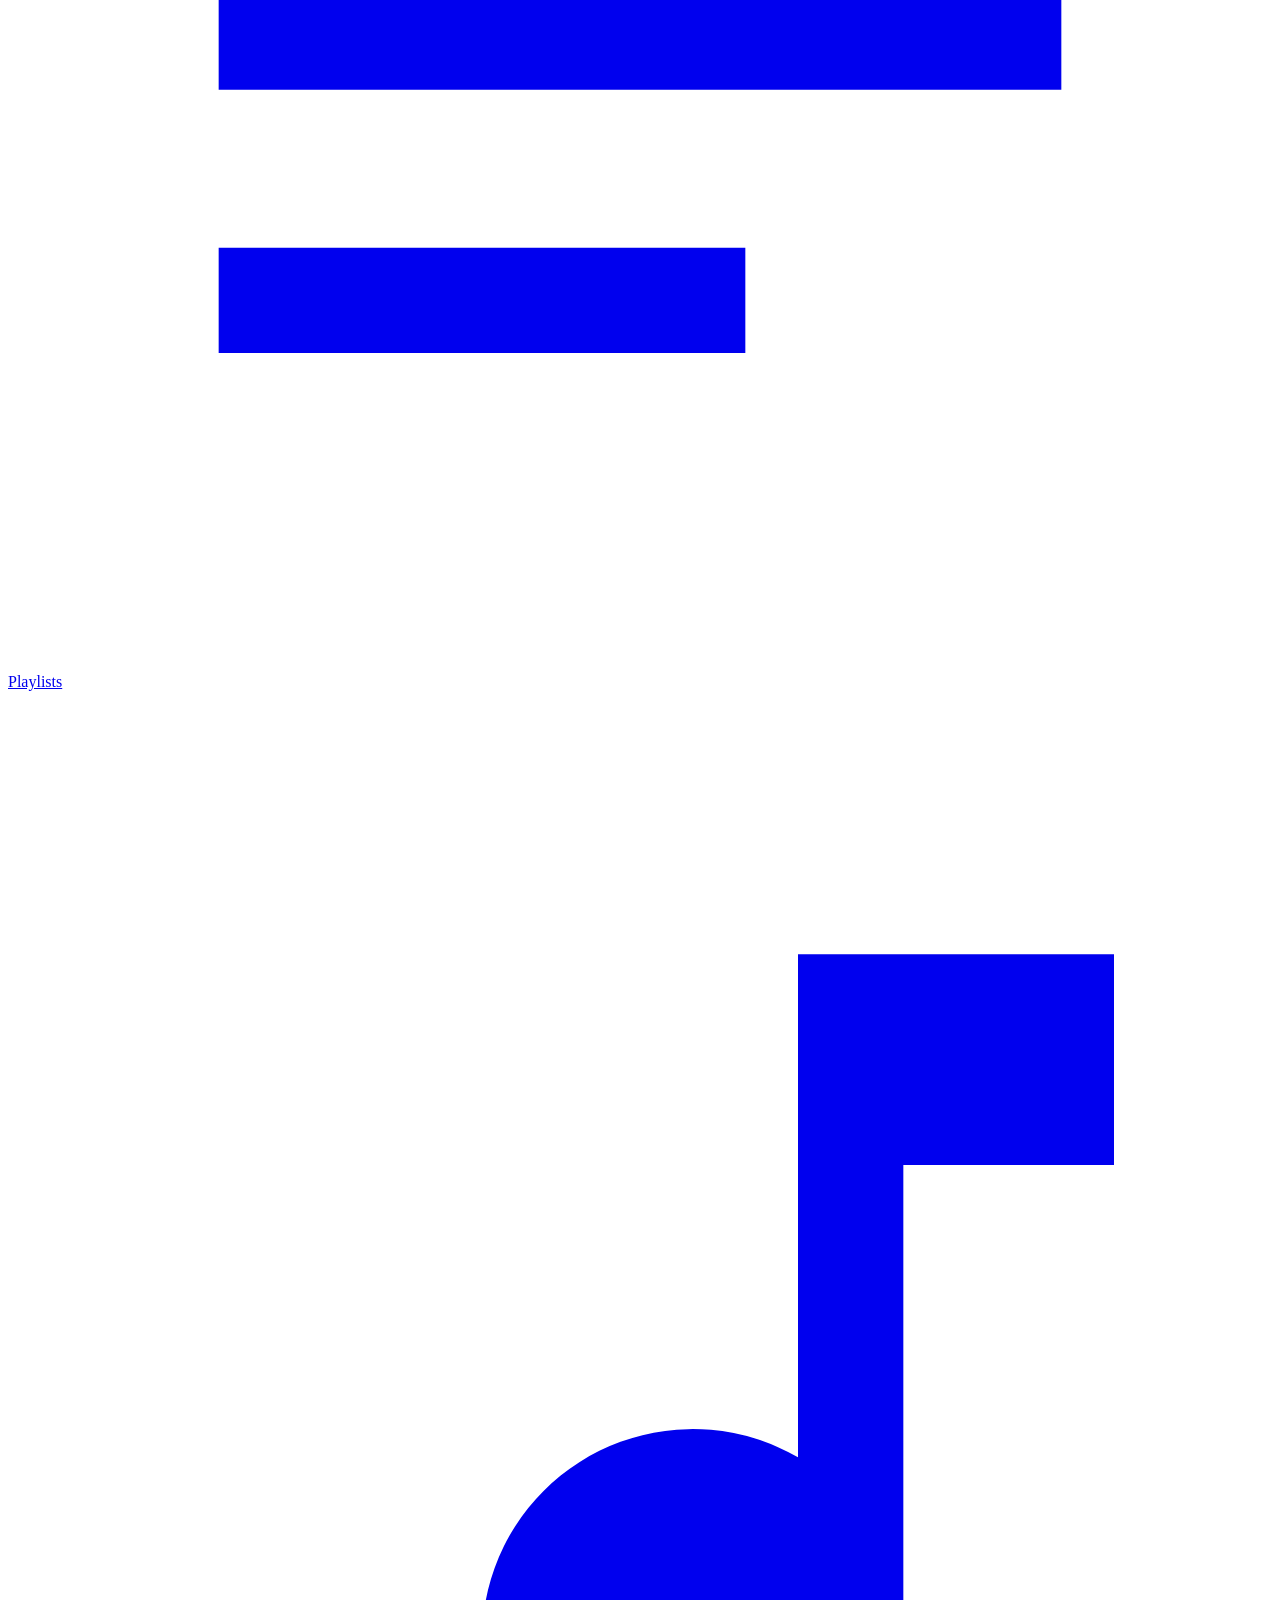
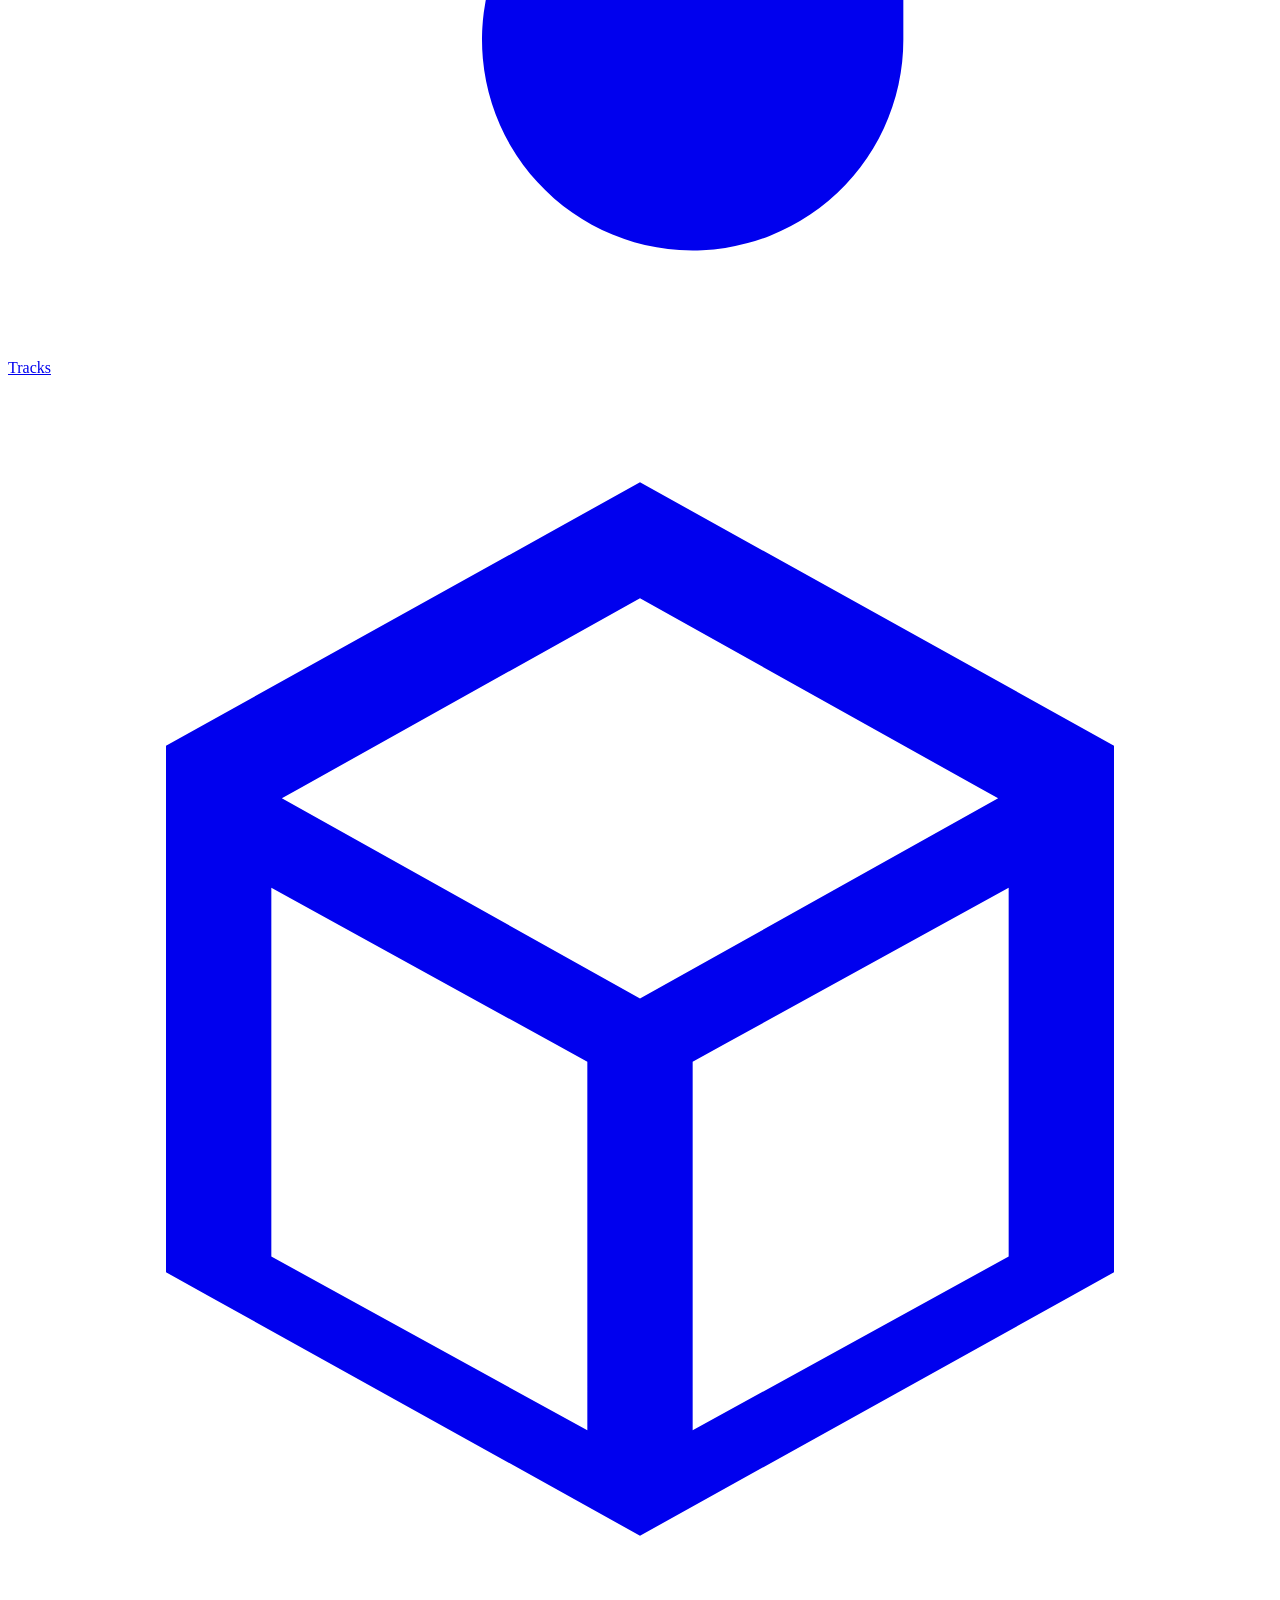
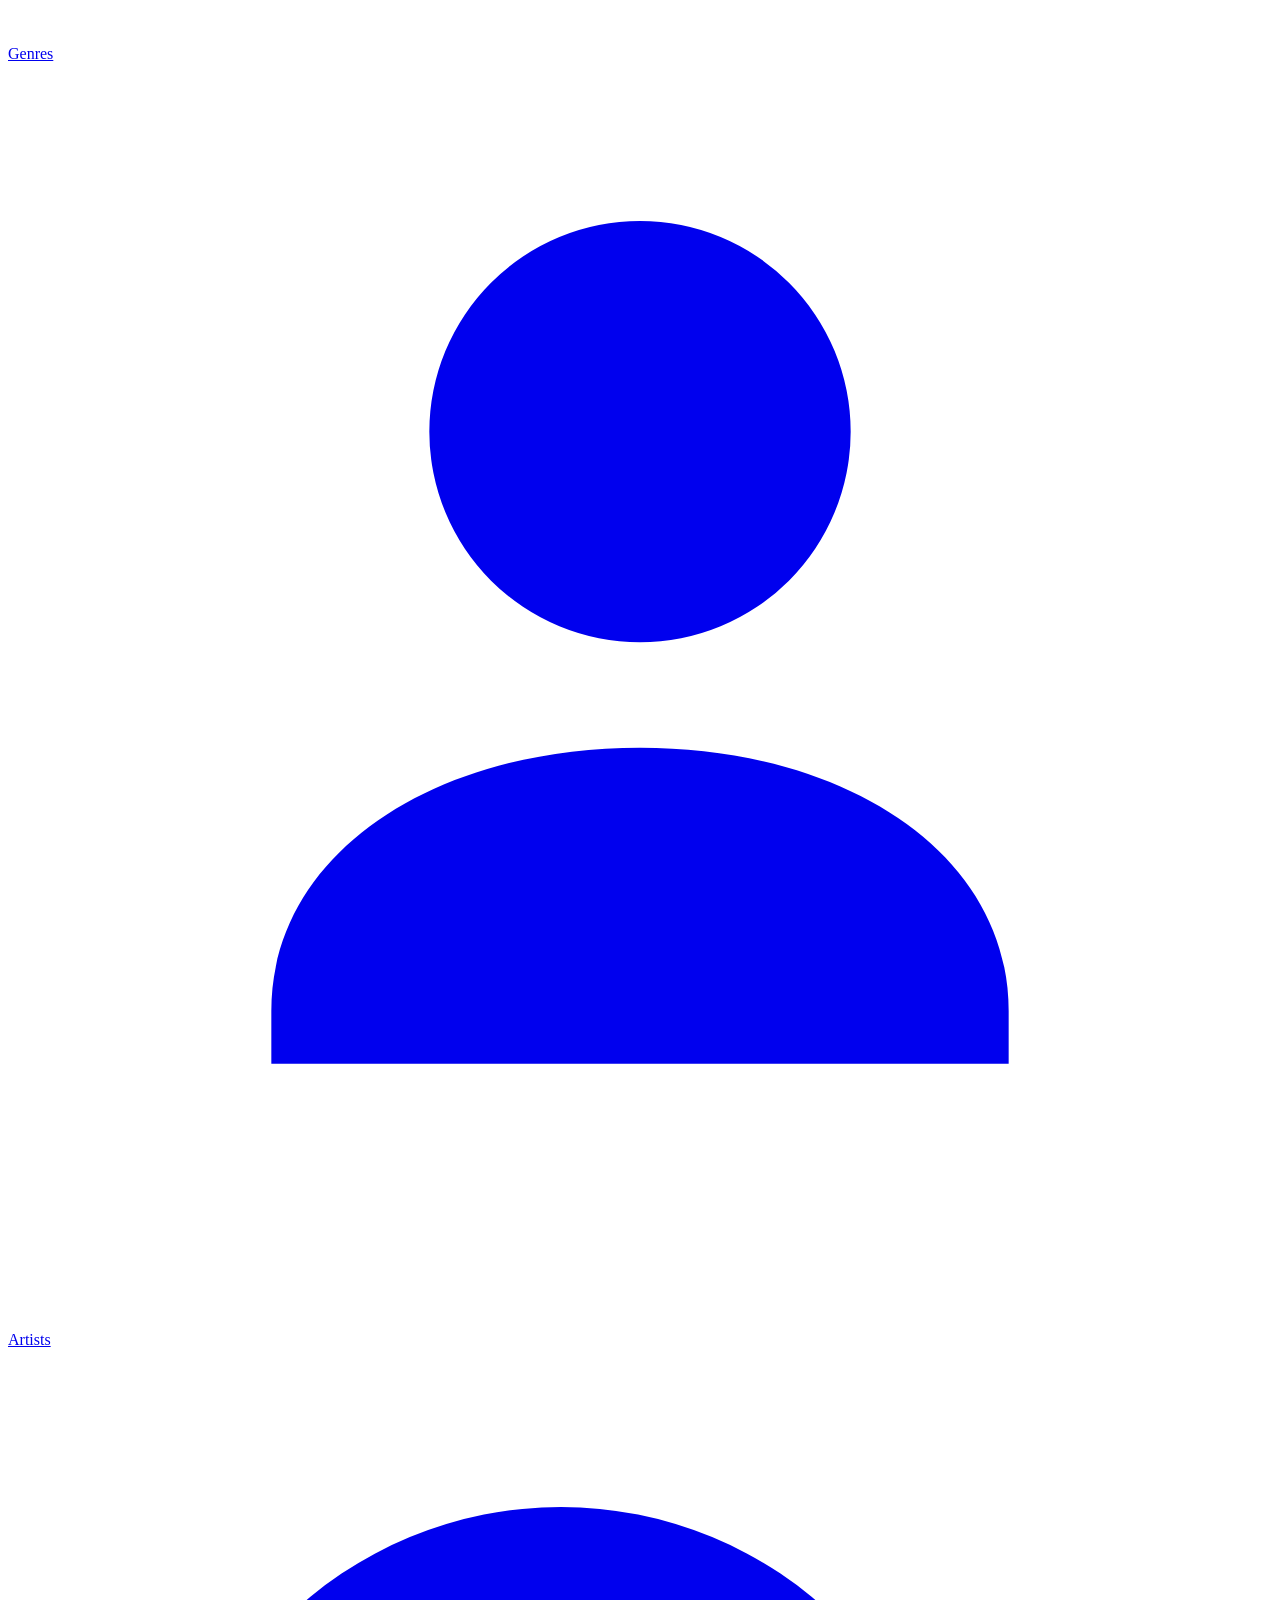
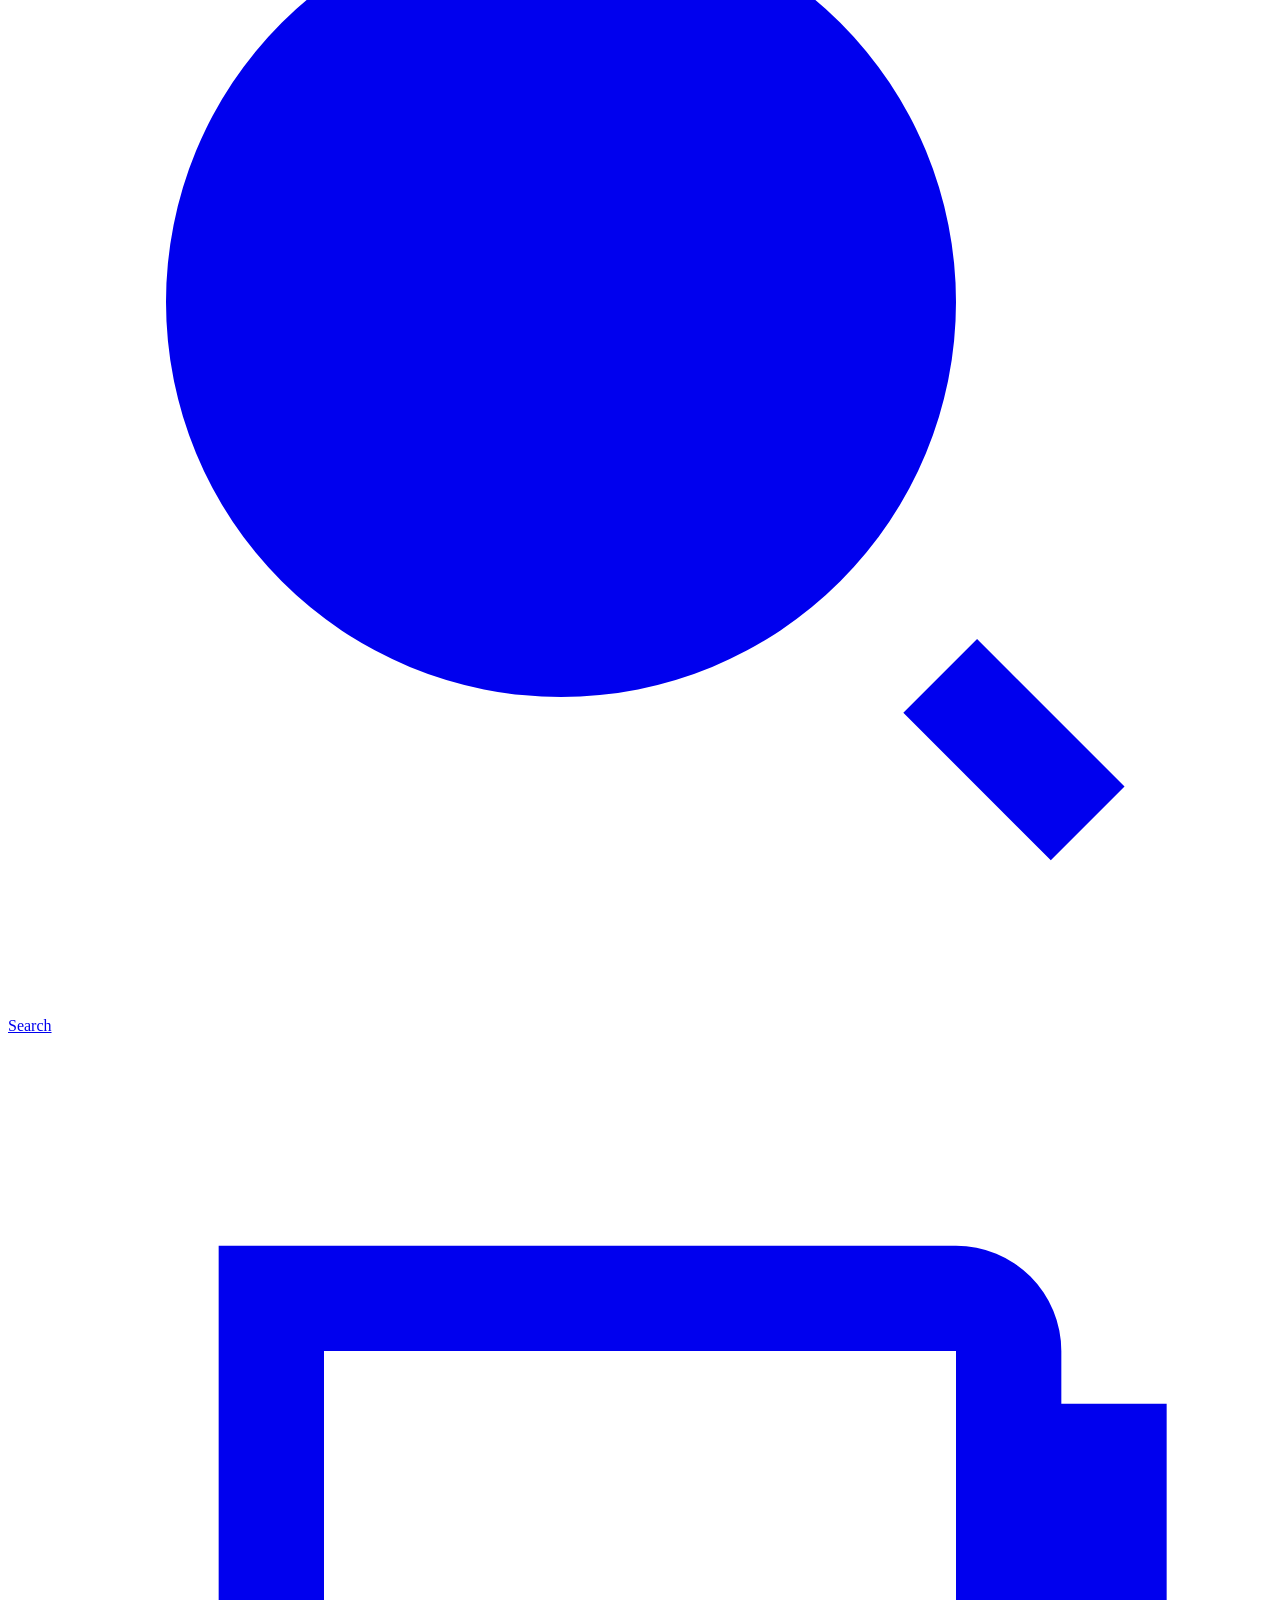
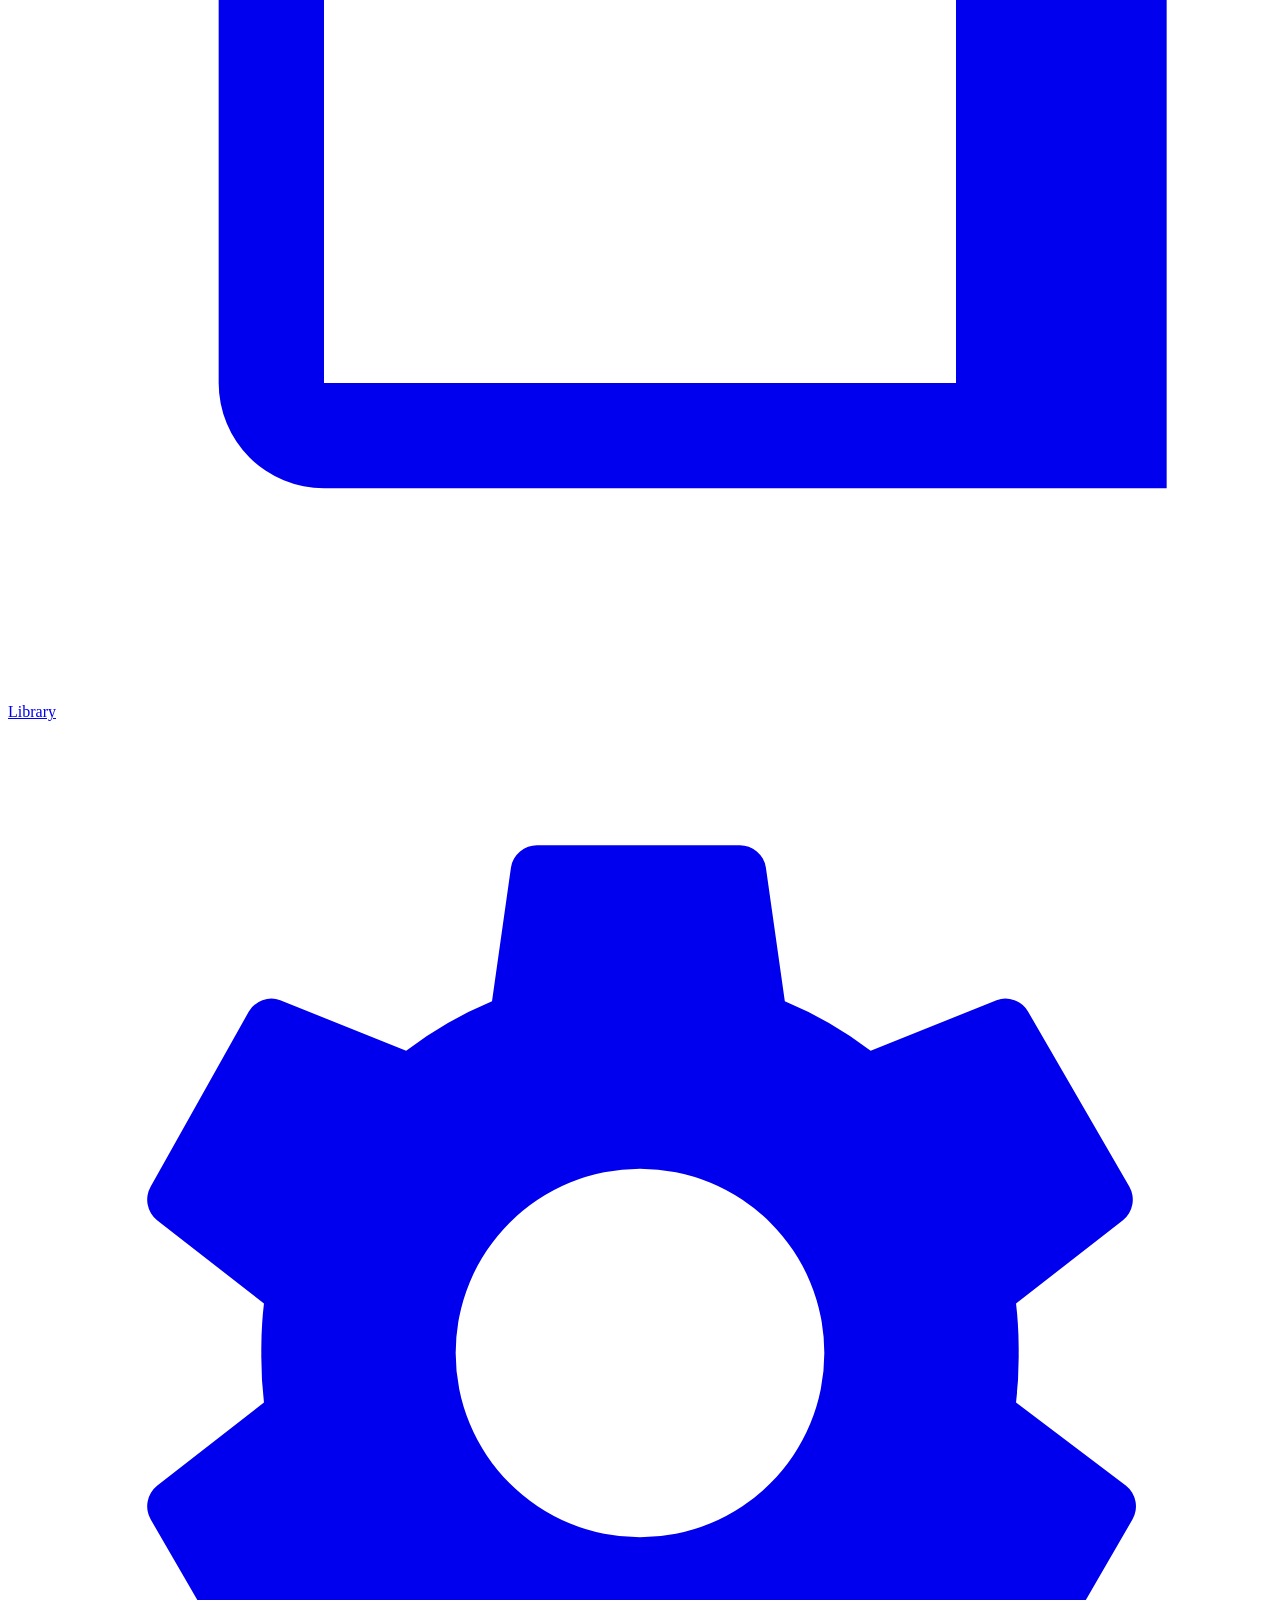
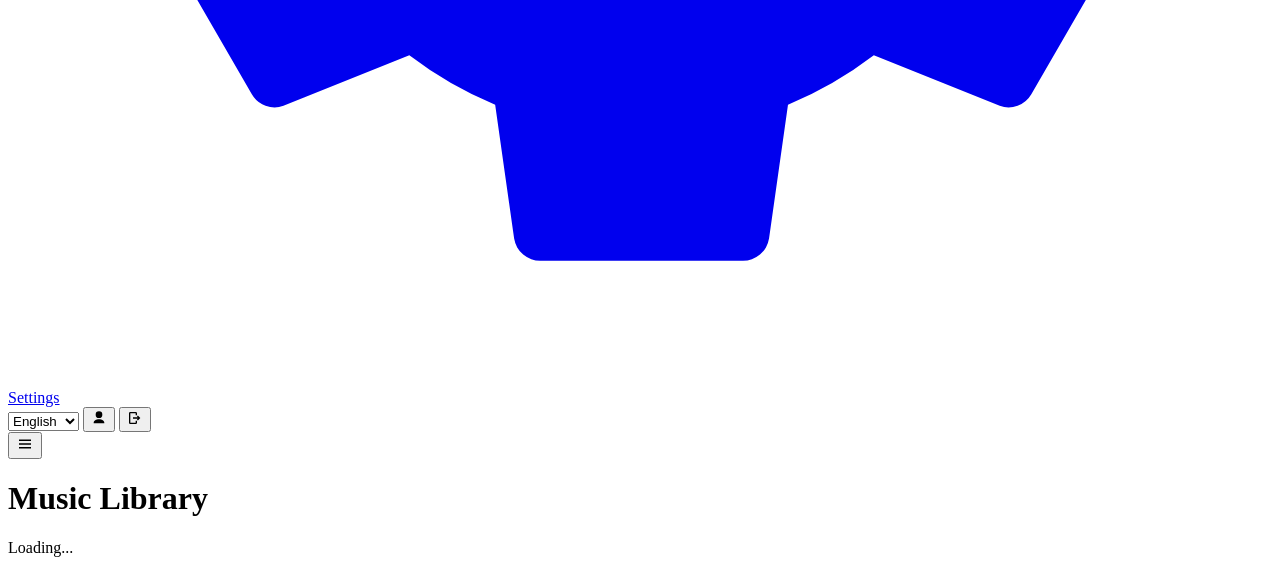
==== commit ca0886eb: "v1.0.4" ====
--- a/gui/static/index.html
+++ b/gui/static/index.html
@@ -24,43 +24,43 @@
         </button>
       </div>
       <nav class="sh-nav" id="sidebar-nav">
-        <a href="/" data-route="/" title="Home">
+        <a href="/" data-route="/" title="Home" data-i18n-title="home">
           <span class="sh-nav-icon" aria-hidden="true"><svg viewBox="0 0 24 24"><path fill="currentColor" d="M12 3 3 10h2v10h5v-6h4v6h5V10h2z"/></svg></span>
           <span class="sh-nav-label" data-i18n="home">Home</span>
         </a>
-        <a href="/albums" data-route="/albums" title="Albums">
+        <a href="/albums" data-route="/albums" title="Albums" data-i18n-title="albums">
           <span class="sh-nav-icon" aria-hidden="true"><svg viewBox="0 0 24 24"><path fill="currentColor" d="M3 6a3 3 0 0 1 3-3h7l8 8v7a3 3 0 0 1-3 3H6a3 3 0 0 1-3-3zm12-1.5V10h5.5z"/></svg></span>
           <span class="sh-nav-label" data-i18n="albums">Albums</span>
         </a>
-        <a href="/playlists" data-route="/playlists" title="Playlists">
+        <a href="/playlists" data-route="/playlists" title="Playlists" data-i18n-title="playlists">
           <span class="sh-nav-icon" aria-hidden="true"><svg viewBox="0 0 24 24"><path fill="currentColor" d="M4 6h12v2H4zm0 5h16v2H4zm0 5h10v2H4z"/></svg></span>
           <span class="sh-nav-label" data-i18n="playlists">Playlists</span>
         </a>
-        <a href="/tracks" data-route="/tracks" title="Tracks">
+        <a href="/tracks" data-route="/tracks" title="Tracks" data-i18n-title="tracks">
           <span class="sh-nav-icon" aria-hidden="true"><svg viewBox="0 0 24 24"><path fill="currentColor" d="M15 5v9.55A4 4 0 1 0 17 18V9h4V5z"/></svg></span>
           <span class="sh-nav-label" data-i18n="tracks">Tracks</span>
         </a>
-        <a href="/genres" data-route="/genres" title="Genres">
+        <a href="/genres" data-route="/genres" title="Genres" data-i18n-title="genres">
           <span class="sh-nav-icon" aria-hidden="true"><svg viewBox="0 0 24 24"><path fill="currentColor" d="M12 2 3 7v10l9 5 9-5V7zm0 2.2 6.8 3.8L12 11.8 5.2 8zM5 9.7l6 3.3V20l-6-3.3zm14 0v7L13 20v-7z"/></svg></span>
           <span class="sh-nav-label" data-i18n="genres">Genres</span>
         </a>
-        <a href="/artists" data-route="/artists" title="Artists">
+        <a href="/artists" data-route="/artists" title="Artists" data-i18n-title="artists">
           <span class="sh-nav-icon" aria-hidden="true"><svg viewBox="0 0 24 24"><path fill="currentColor" d="M12 3a4 4 0 1 1 0 8 4 4 0 0 1 0-8m-7 15c0-3 3.1-5 7-5s7 2 7 5v1H5z"/></svg></span>
           <span class="sh-nav-label" data-i18n="artists">Artists</span>
         </a>
-        <a href="/search" data-route="/search" title="Search">
+        <a href="/search" data-route="/search" title="Search" data-i18n-title="search">
           <span class="sh-nav-icon" aria-hidden="true"><svg viewBox="0 0 24 24"><path fill="currentColor" d="M10.5 3a7.5 7.5 0 1 1 0 15 7.5 7.5 0 0 1 0-15m7.9 13.9 2.8 2.8-1.4 1.4-2.8-2.8z"/></svg></span>
           <span class="sh-nav-label" data-i18n="search">Search</span>
         </a>
-        <a href="/library" data-route="/library" title="Library">
+        <a href="/library" data-route="/library" title="Library" data-i18n-title="library">
           <span class="sh-nav-icon" aria-hidden="true"><svg viewBox="0 0 24 24"><path fill="currentColor" d="M4 4h14a2 2 0 0 1 2 2v14H6a2 2 0 0 1-2-2zm2 2v12h12V6zm14 1h2v13h-2z"/></svg></span>
           <span class="sh-nav-label" data-i18n="library">Library</span>
         </a>
-        <a href="/settings" data-route="/settings" title="Settings">
+        <a href="/settings" data-route="/settings" title="Settings" data-i18n-title="settings">
           <span class="sh-nav-icon" aria-hidden="true"><svg viewBox="0 0 24 24"><path fill="currentColor" d="M19.14 12.94a7.43 7.43 0 0 0 .05-.94 7.43 7.43 0 0 0-.05-.94l2.03-1.58a.5.5 0 0 0 .12-.64l-1.92-3.32a.5.5 0 0 0-.6-.22l-2.39.96a7.32 7.32 0 0 0-1.63-.94l-.36-2.54a.5.5 0 0 0-.5-.42h-3.84a.5.5 0 0 0-.5.42l-.36 2.54a7.32 7.32 0 0 0-1.63.94l-2.39-.96a.5.5 0 0 0-.6.22L2.71 8.84a.5.5 0 0 0 .12.64l2.03 1.58a7.43 7.43 0 0 0-.05.94 7.43 7.43 0 0 0 .05.94L2.83 14.52a.5.5 0 0 0-.12.64l1.92 3.32a.5.5 0 0 0 .6.22l2.39-.96a7.32 7.32 0 0 0 1.63.94l.36 2.54a.5.5 0 0 0 .5.42h3.84a.5.5 0 0 0 .5-.42l.36-2.54a7.32 7.32 0 0 0 1.63-.94l2.39.96a.5.5 0 0 0 .6-.22l1.92-3.32a.5.5 0 0 0-.12-.64zM12 15.5A3.5 3.5 0 1 1 12 8.5a3.5 3.5 0 0 1 0 7z"/></svg></span>
           <span class="sh-nav-label" data-i18n="settings">Settings</span>
         </a>
-        <a href="/users" data-route="/users" id="nav-users" title="Users" hidden>
+        <a href="/users" data-route="/users" id="nav-users" title="Users" data-i18n-title="users" hidden>
           <span class="sh-nav-icon" aria-hidden="true"><svg viewBox="0 0 24 24"><path fill="currentColor" d="M16 11c1.66 0 3-1.57 3-3.5S17.66 4 16 4s-3 1.57-3 3.5 1.34 3.5 3 3.5m-8 0c1.66 0 3-1.57 3-3.5S9.66 4 8 4 5 5.57 5 7.5 6.34 11 8 11m0 2c-2.33 0-7 1.17-7 3.5V19h14v-2.5C15 14.17 10.33 13 8 13m8 0c-.29 0-.62.02-.97.05 1.16.84 1.97 1.93 1.97 3.45V19h6v-2.5c0-2.33-4.67-3.5-7-3.5"/></svg></span>
           <span class="sh-nav-label" data-i18n="users">Users</span>
         </a>
@@ -82,12 +82,17 @@
             </svg>
           </button>
         </div>
-        <div id="sidebar-version" class="app-version" hidden>v1.0.3</div>
+        <div id="sidebar-version" class="app-version" hidden>v1.0.4</div>
       </div>
     </aside>
 
     <main class="sh-content">
       <header class="sh-header">
+        <button type="button" class="icon-btn sh-mobile-nav-toggle" id="mobile-nav-toggle" aria-label="Open navigation">
+          <svg aria-hidden="true" viewBox="0 0 24 24" width="18" height="18">
+            <path fill="currentColor" d="M4 6h16v2H4zm0 5h16v2H4zm0 5h16v2H4z"/>
+          </svg>
+        </button>
         <h1 id="page-title">Music Library</h1>
       </header>
       <section id="page-content" class="sh-page-content">
@@ -95,6 +100,8 @@
       </section>
     </main>
   </div>
+
+  <button type="button" id="mobile-sidebar-backdrop" class="sh-mobile-sidebar-backdrop" aria-label="Close navigation" hidden></button>
 
   <footer id="player-root" class="sh-player-root"></footer>
 
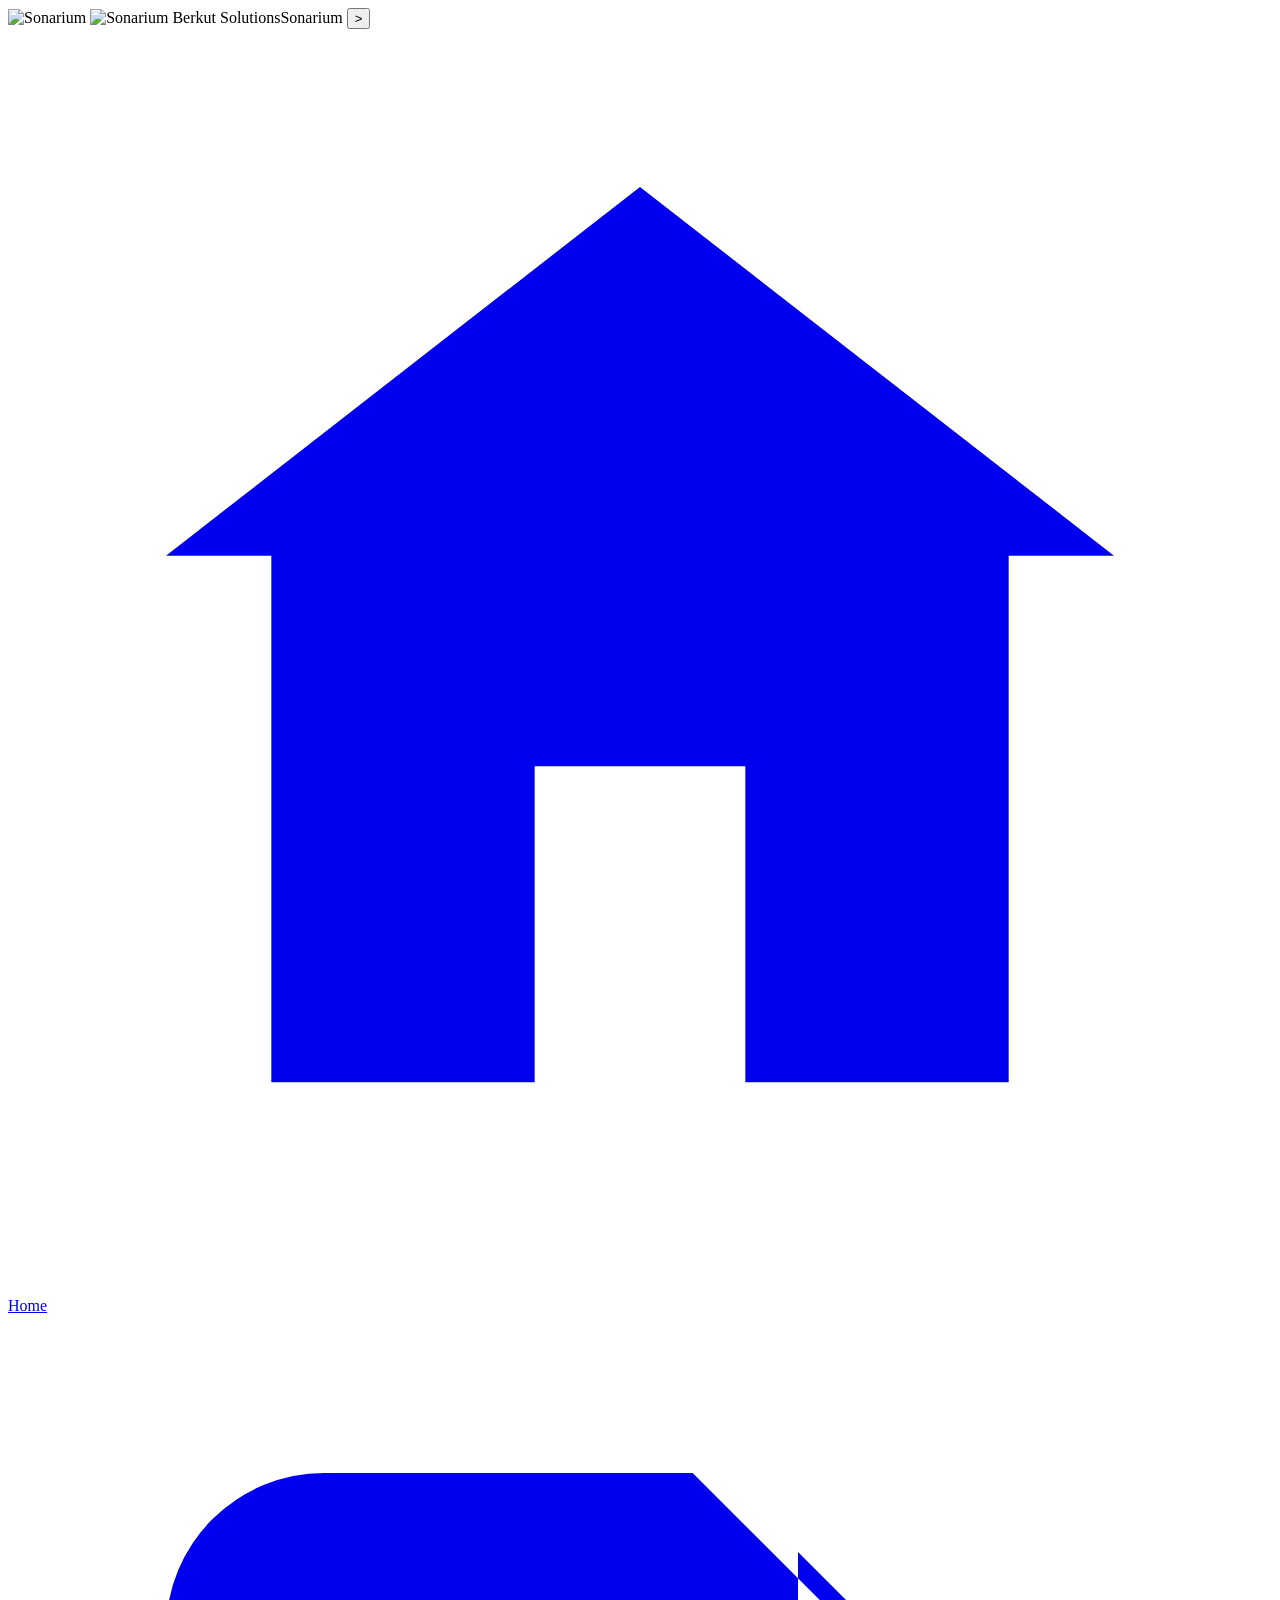
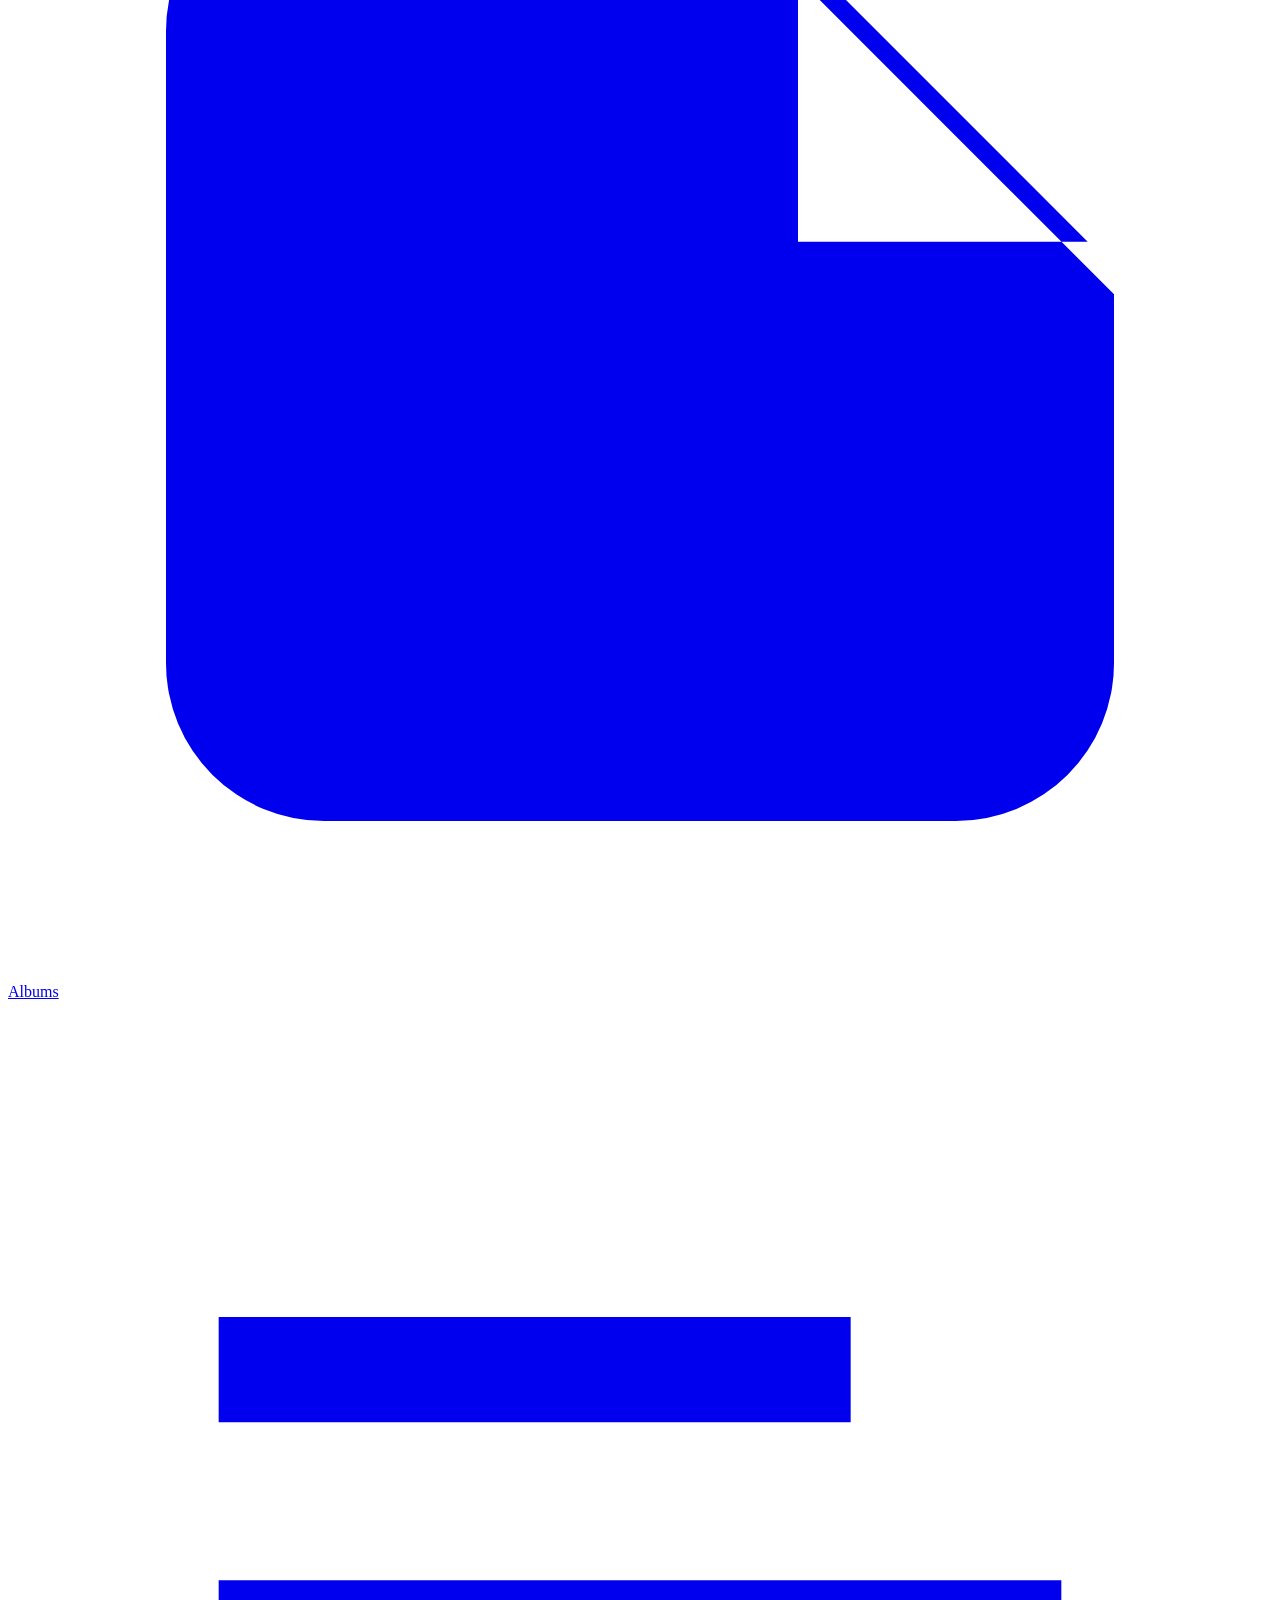
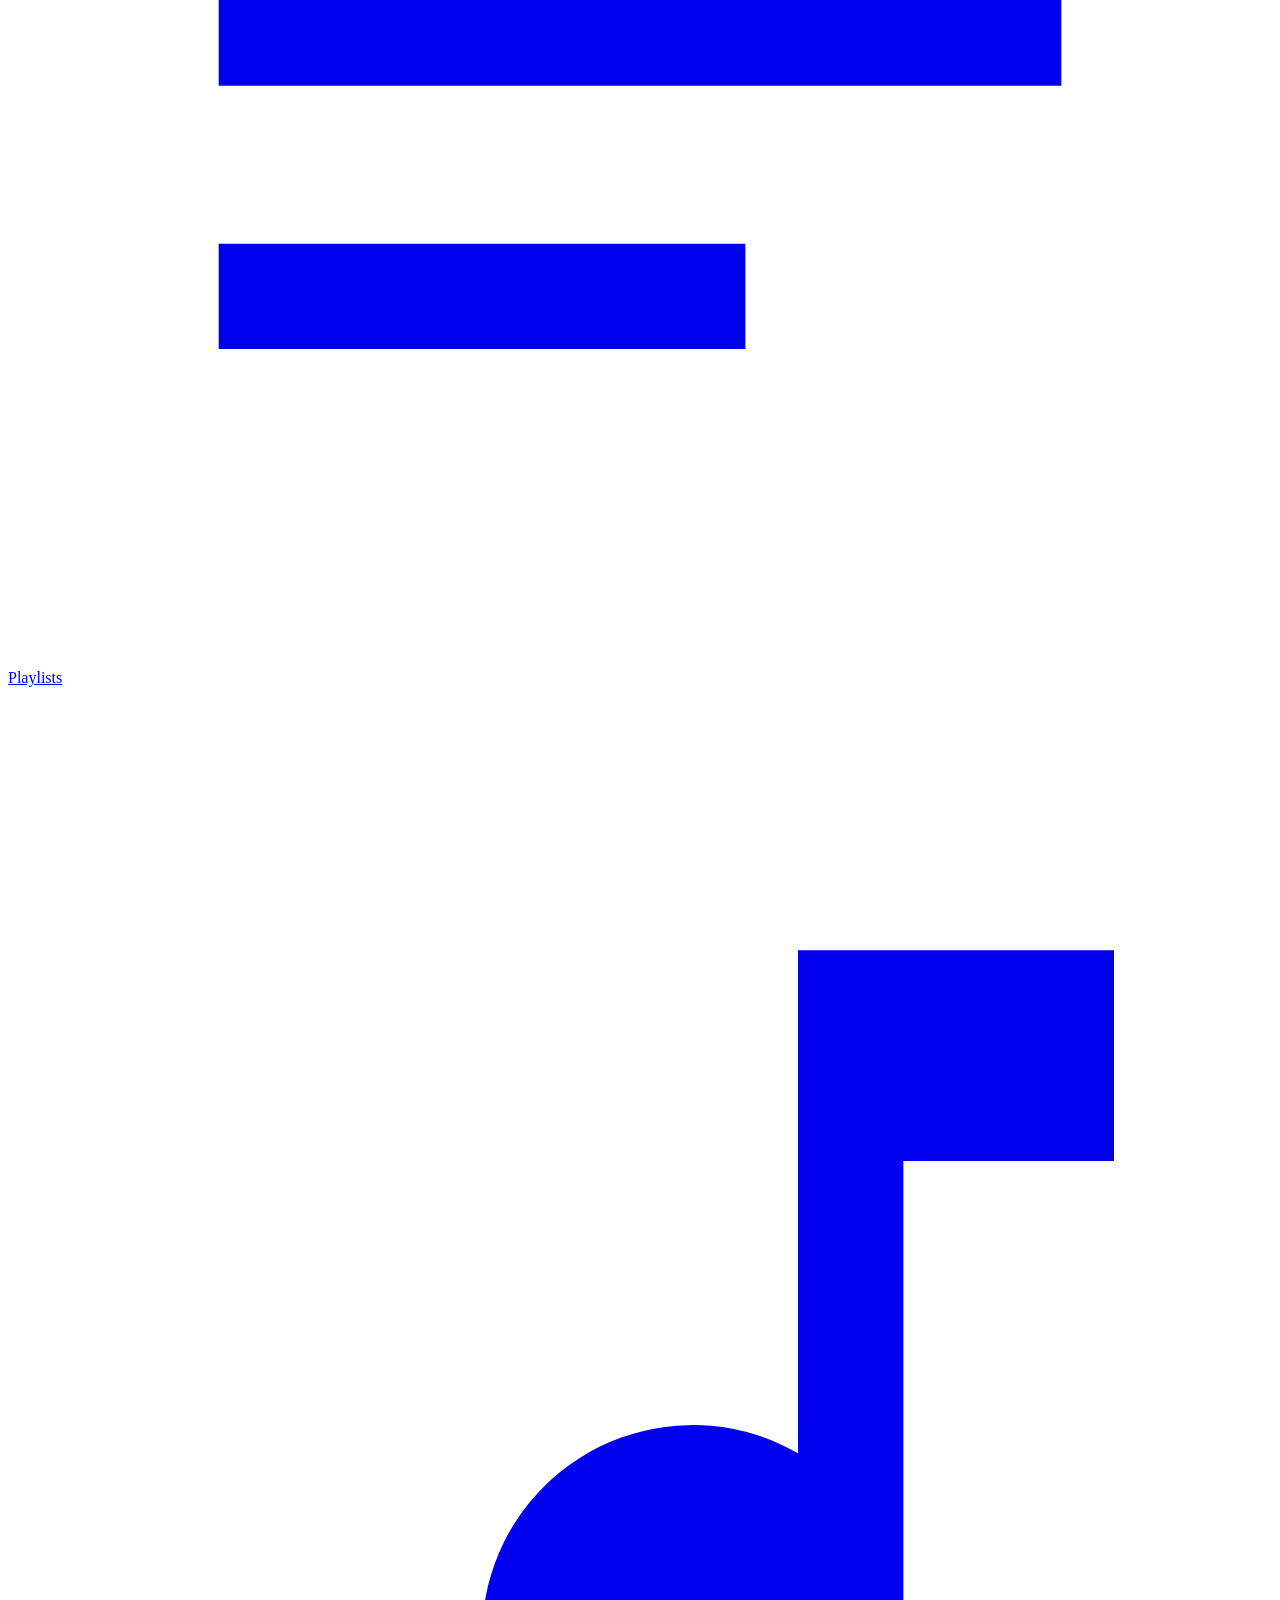
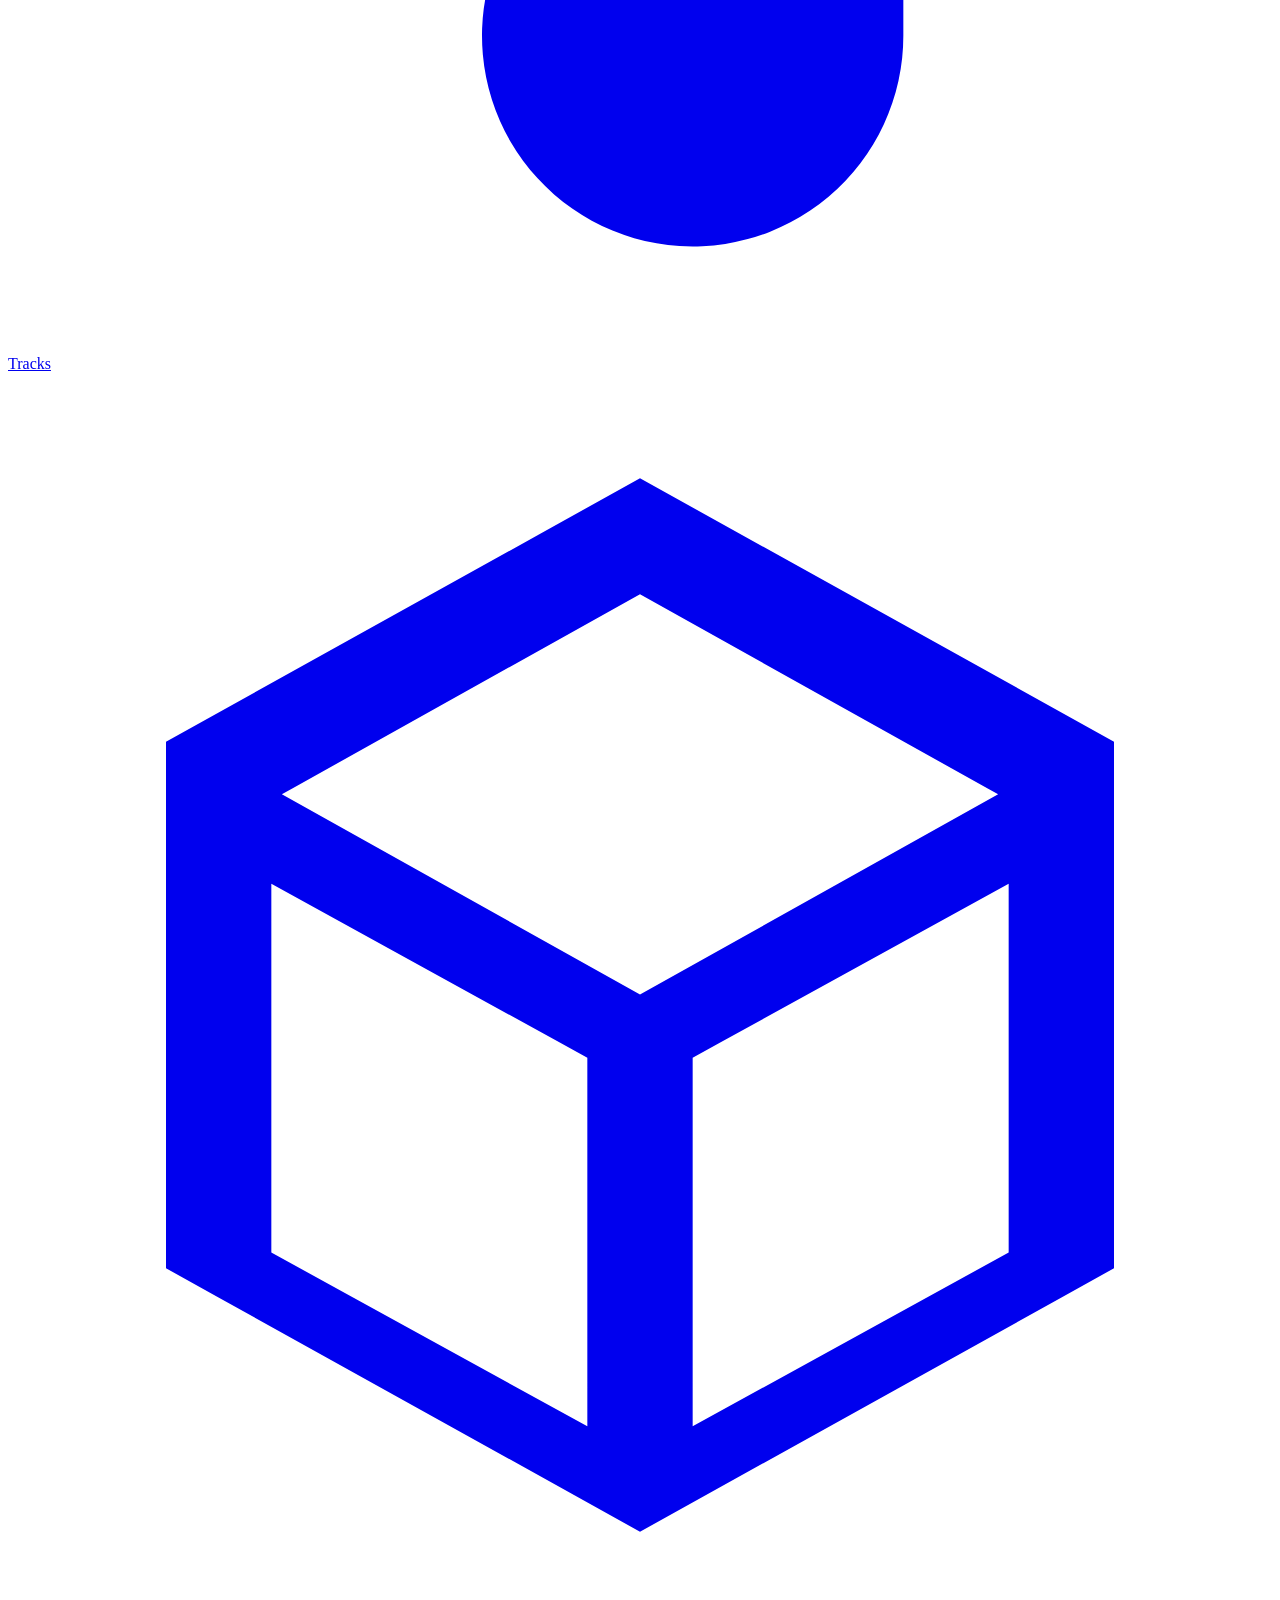
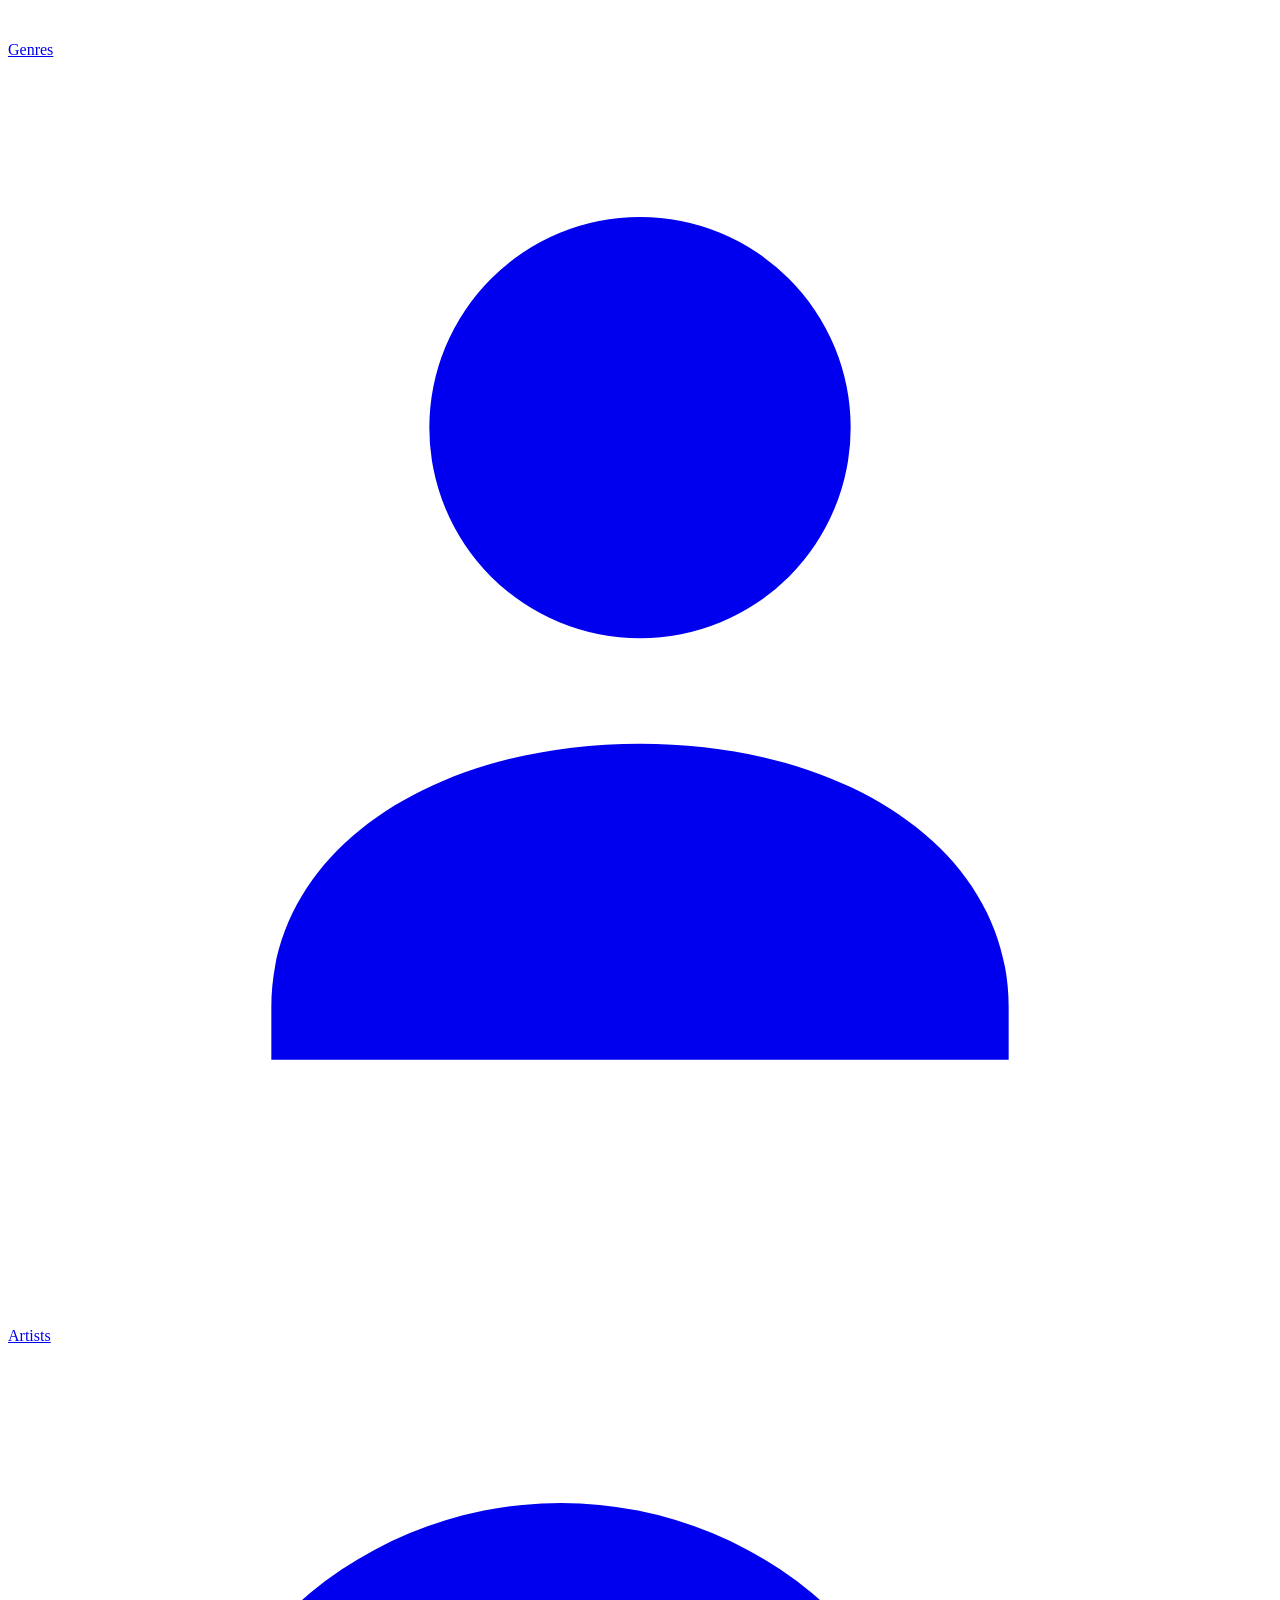
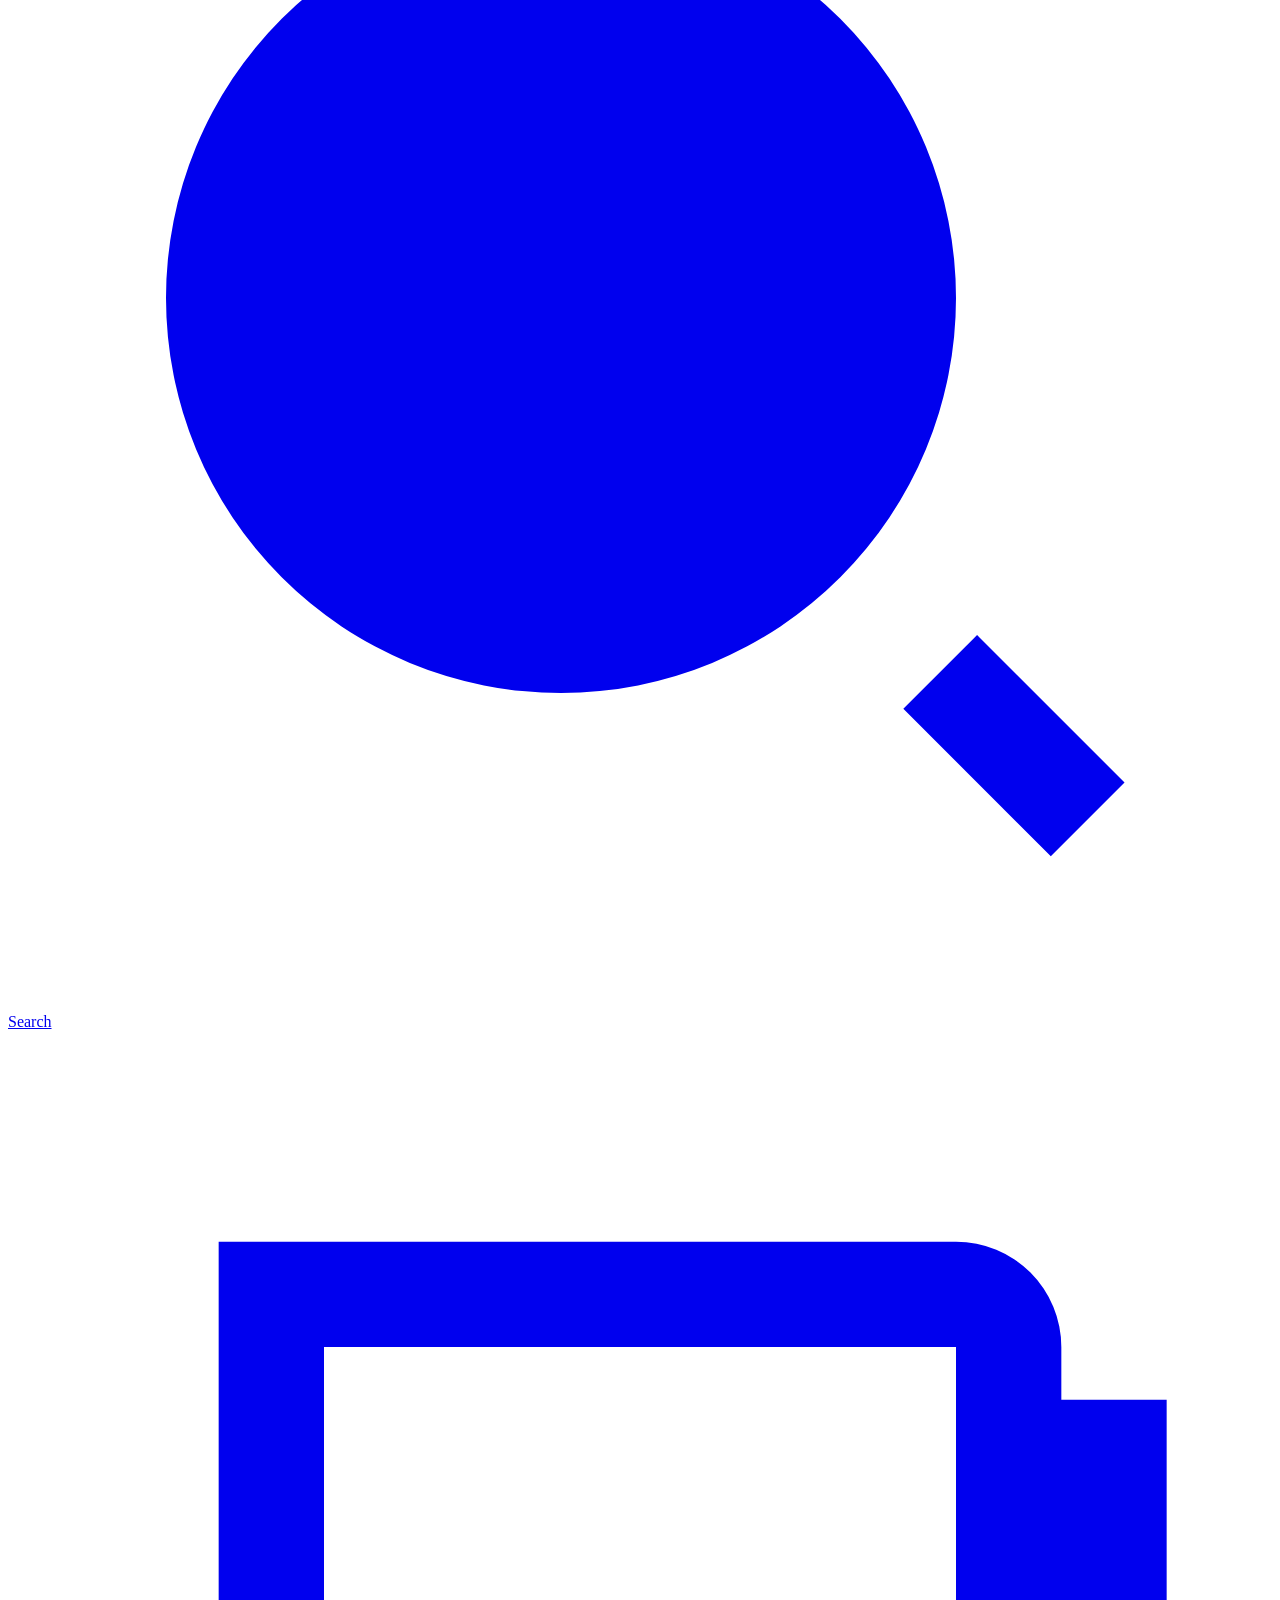
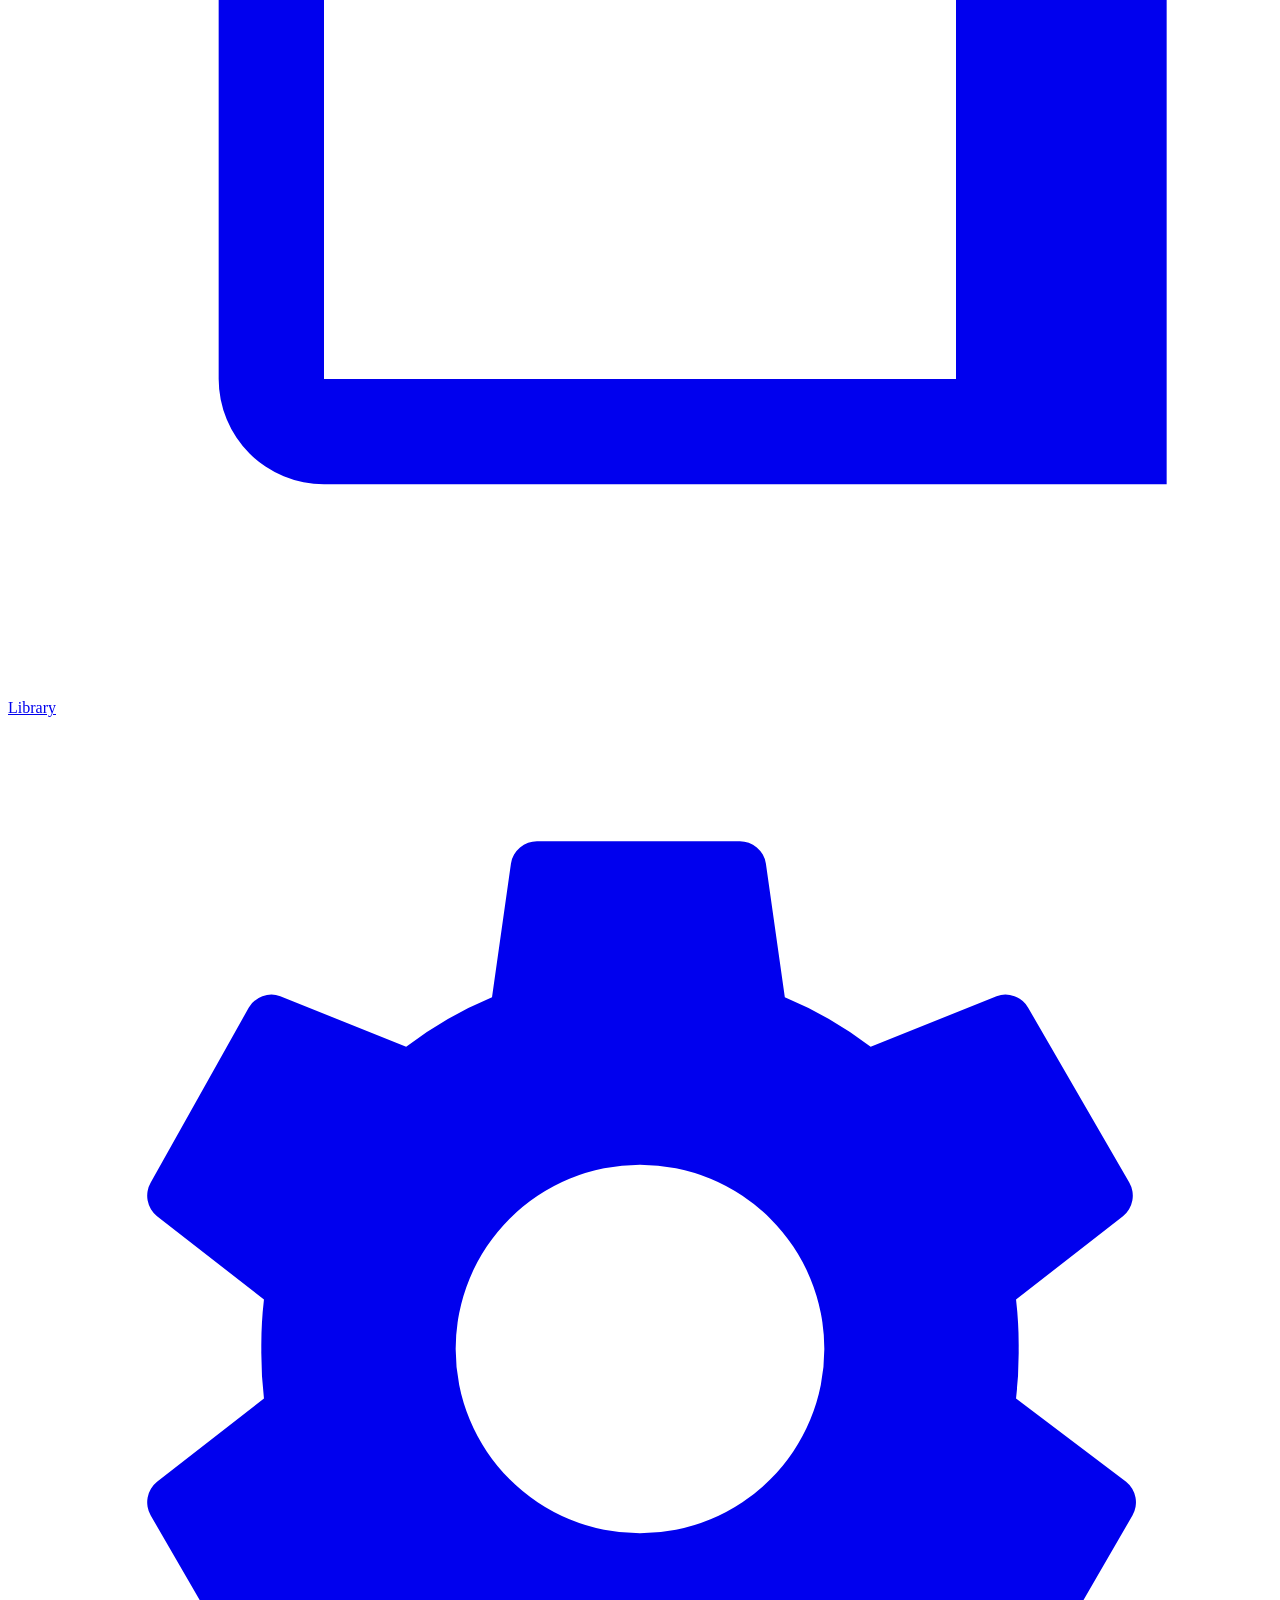
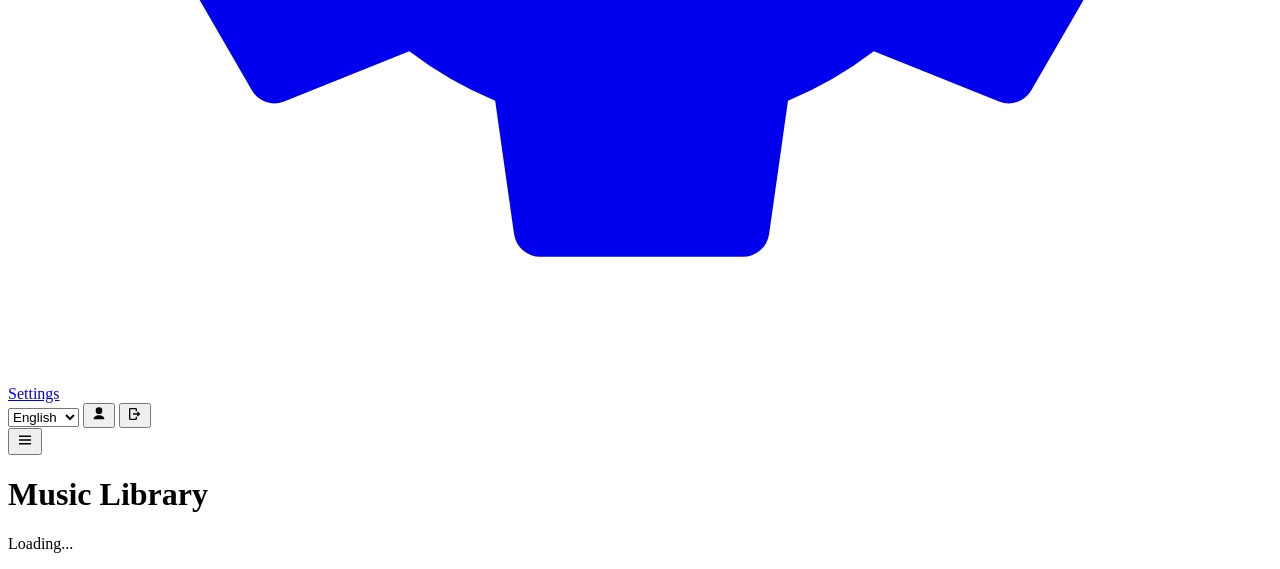
==== commit f85f5152: "v1.0.6" ====
--- a/gui/static/index.html
+++ b/gui/static/index.html
@@ -14,13 +14,12 @@
 <body class="auth-pending">
   <div class="sh-app">
     <aside class="sh-sidebar">
-      <div class="sh-brand">
+      <div class="sh-brand" id="sidebar-brand" role="button" tabindex="0">
+        <img src="/static/logo.png" alt="Sonarium" class="sh-logo-collapsed" />
         <img src="/static/logo.png" alt="Sonarium" class="sh-logo" />
         <span class="sh-brand-text"><span class="sh-brand-top">Berkut Solutions</span><span class="sh-brand-bottom">Sonarium</span></span>
-        <button type="button" class="icon-btn sidebar-toggle" id="sidebar-toggle" aria-label="Collapse sidebar" data-i18n-aria-label="sidebar_collapse">
-          <svg aria-hidden="true" viewBox="0 0 24 24" width="16" height="16">
-            <path fill="currentColor" d="M15.41 7.41 14 6l-6 6 6 6 1.41-1.41L10.83 12z"/>
-          </svg>
+        <button type="button" class="sidebar-collapse-btn" id="sidebar-toggle" aria-label="Collapse sidebar" aria-expanded="true" data-i18n-aria-label="sidebar_collapse">
+          <span aria-hidden="true">&gt;</span>
         </button>
       </div>
       <nav class="sh-nav" id="sidebar-nav">
@@ -82,7 +81,7 @@
             </svg>
           </button>
         </div>
-        <div id="sidebar-version" class="app-version" hidden>v1.0.4</div>
+        <div id="sidebar-version" class="app-version" hidden>v1.0.6</div>
       </div>
     </aside>
 
